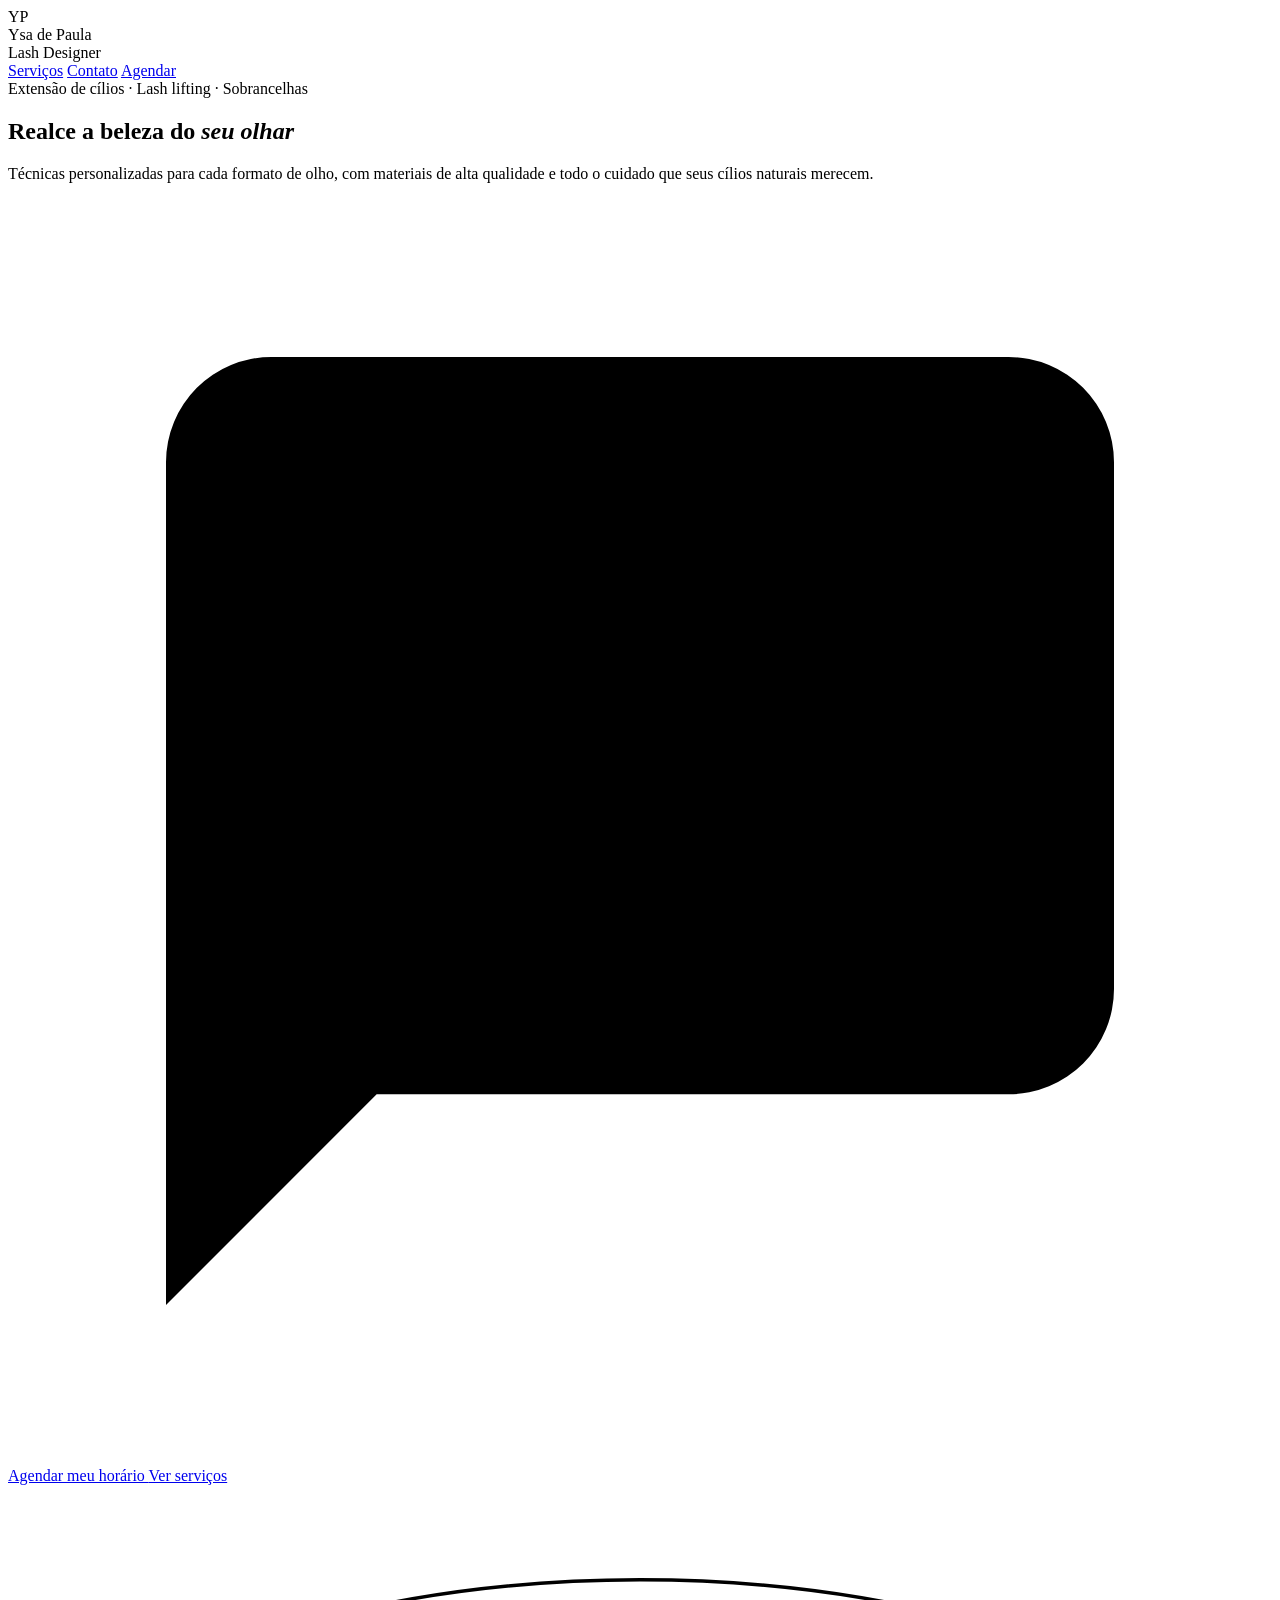
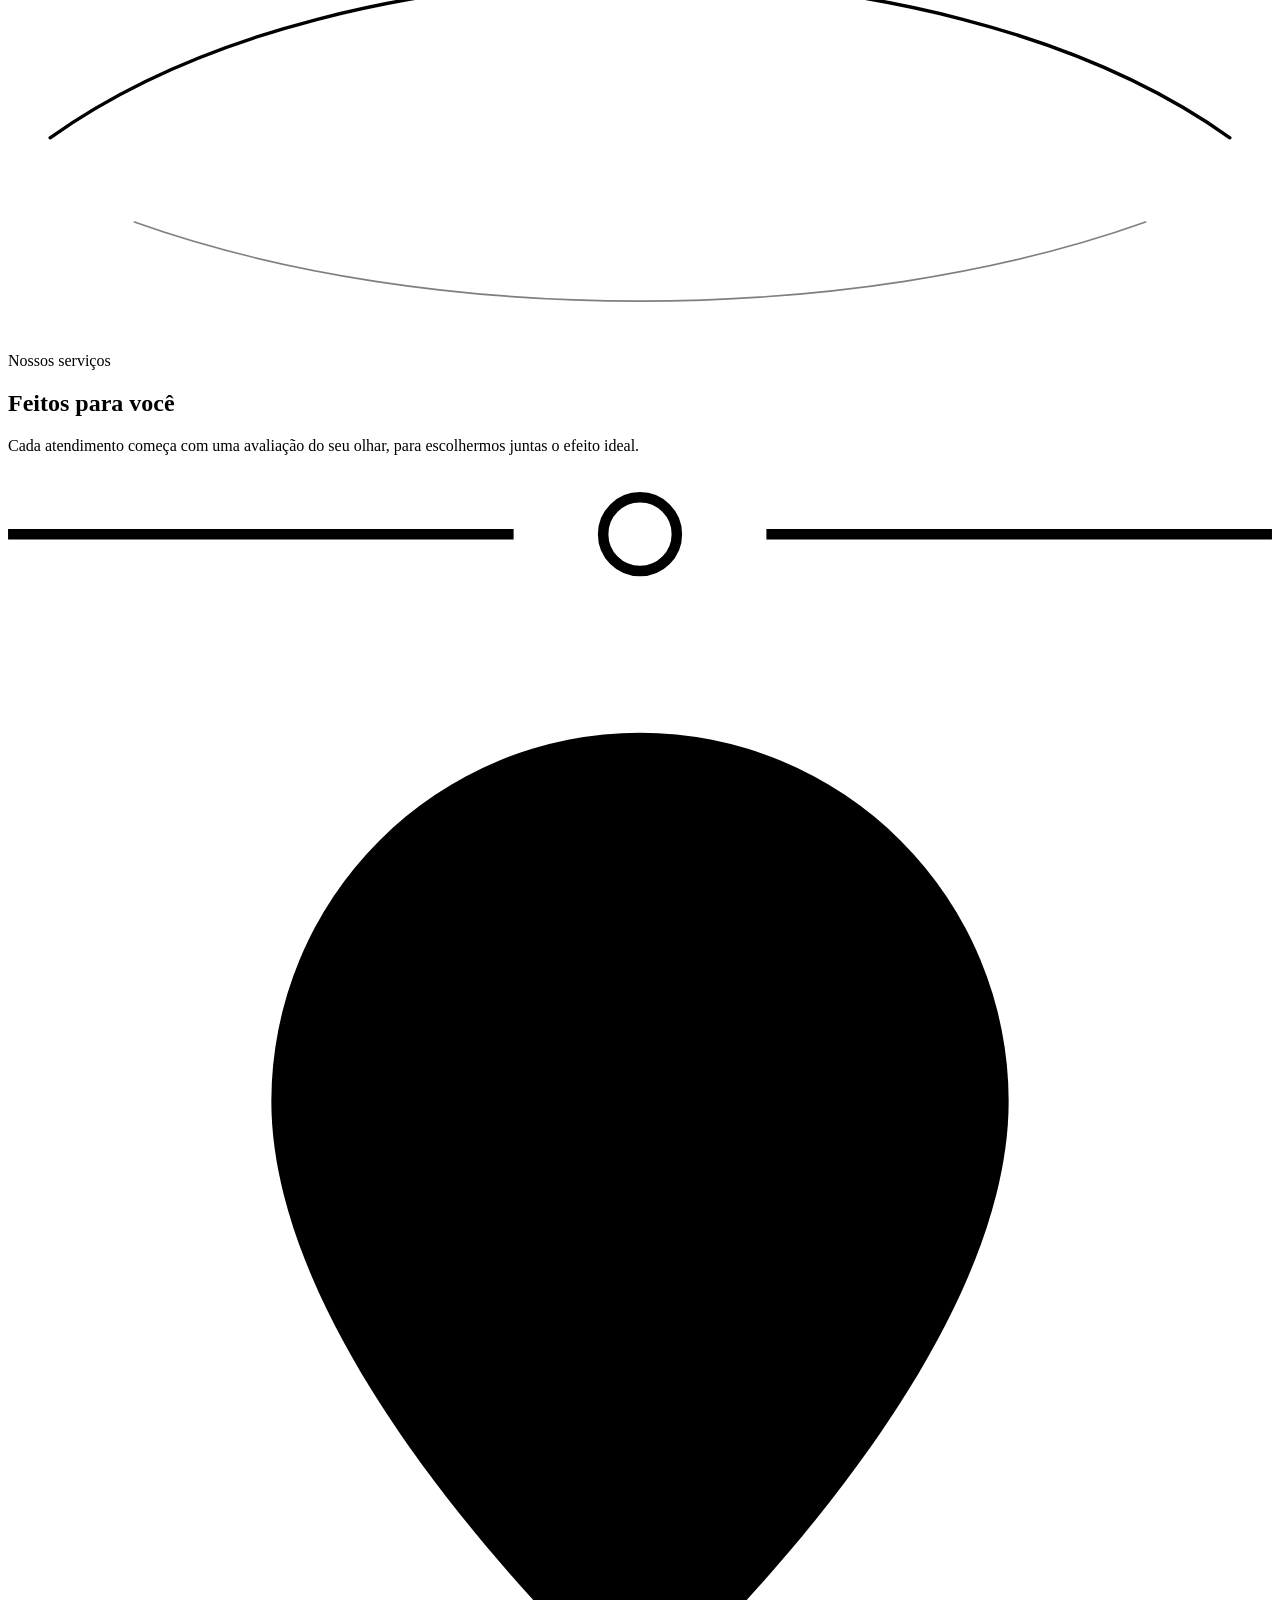
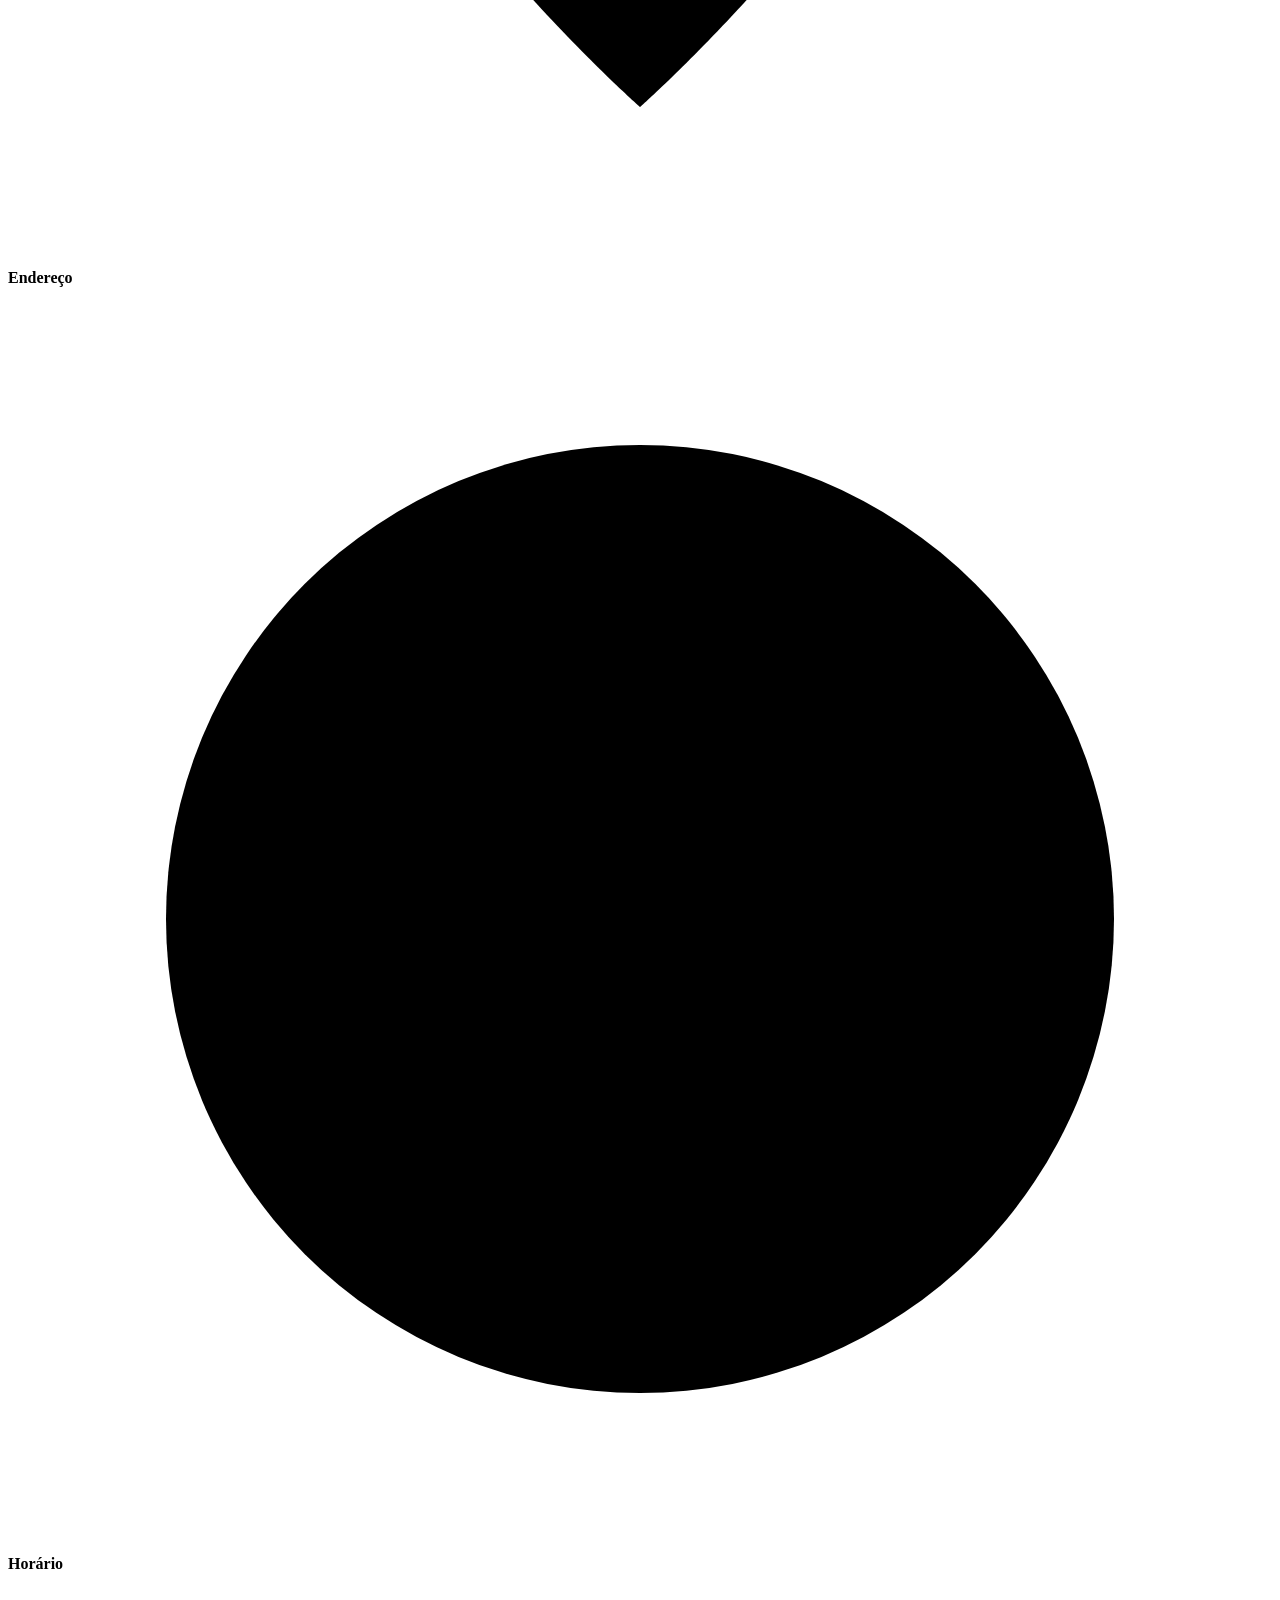
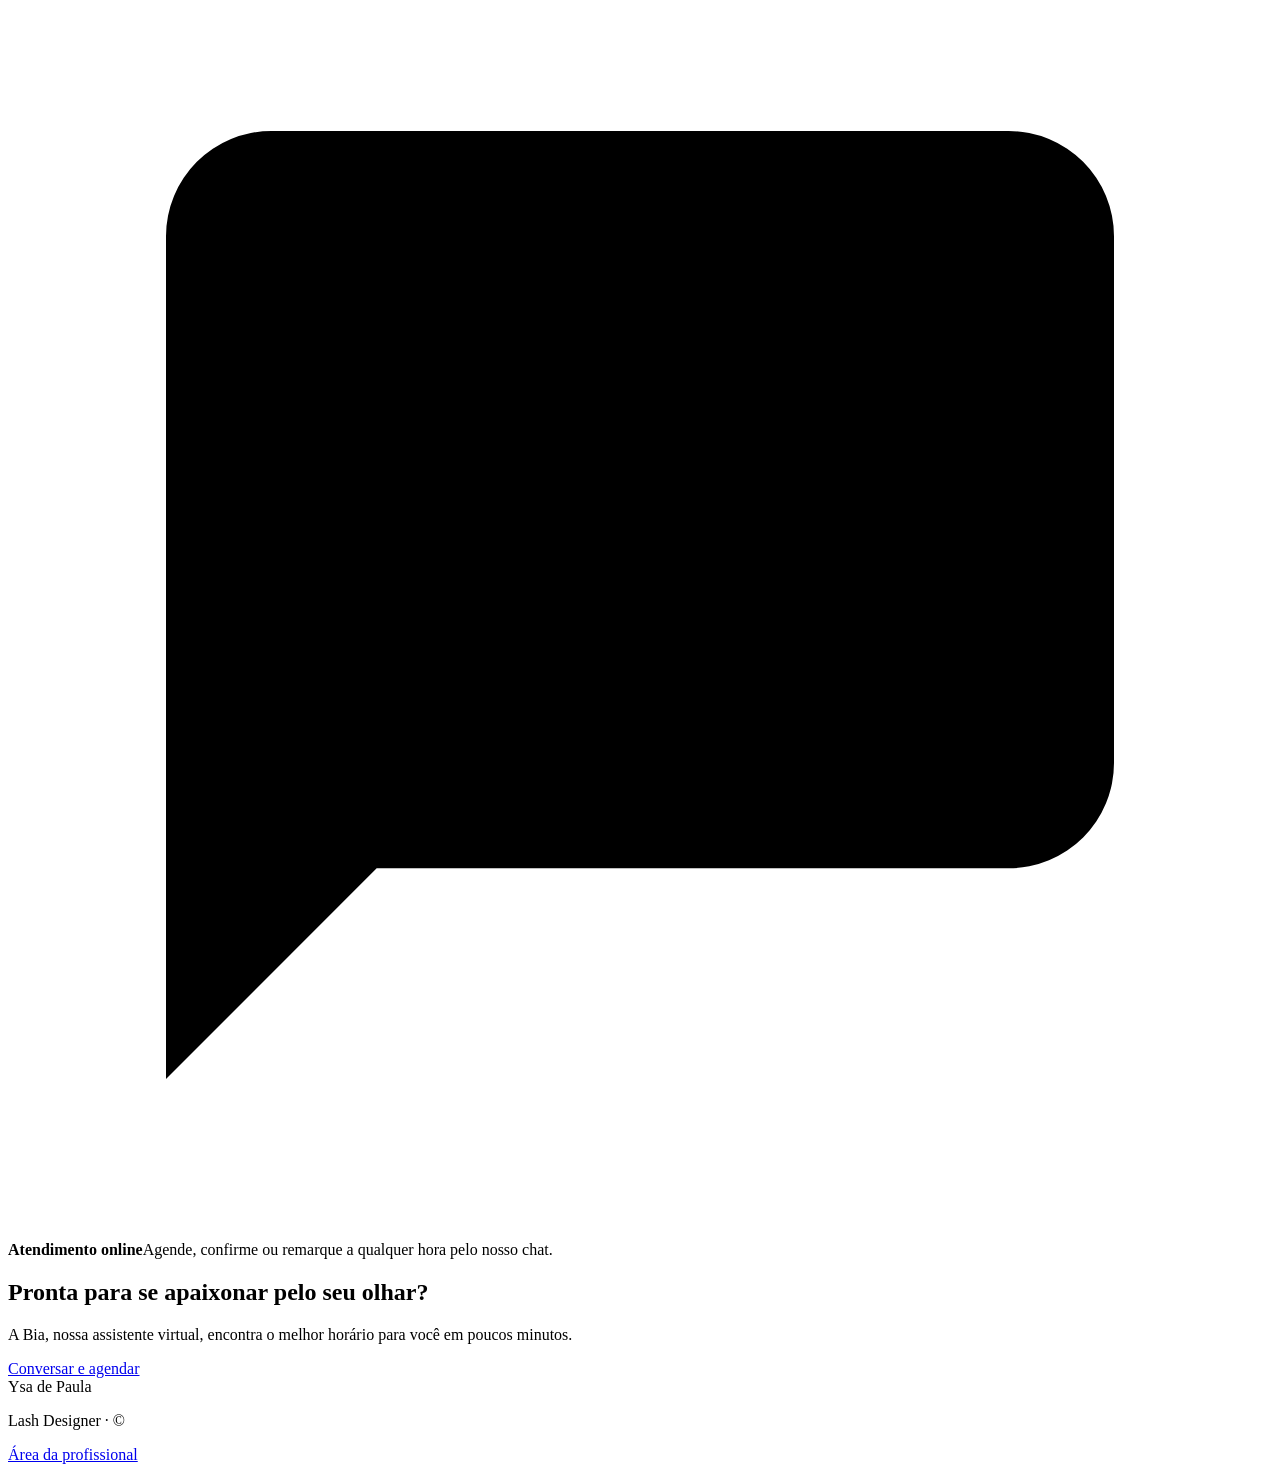
==== frontend/src/index.html @ 86872b08 "Centraliza os dados do studio na configuração - application.properties vira application.yml, lido em" ====
<!doctype html>
<html lang="pt-BR">
<head>
    <meta charset="utf-8">
    <meta name="viewport" content="width=device-width, initial-scale=1">
    <title>Ysa de Paula · Lash Designer</title>
    <meta name="description" content="Extensão de cílios, lash lifting e design de sobrancelhas. Agende seu horário online.">
    <link rel="icon" href="/favicon.svg" type="image/svg+xml">
    <link rel="preconnect" href="https://fonts.googleapis.com">
    <link rel="preconnect" href="https://fonts.gstatic.com" crossorigin>
    <link href="https://fonts.googleapis.com/css2?family=Cormorant+Garamond:ital,wght@0,500;0,600;1,500;1,600&family=Manrope:wght@400;500;600;700&display=swap" rel="stylesheet">
    <link rel="stylesheet" href="/css/estilo.css">
    <link rel="stylesheet" href="/css/site.css">
</head>
<body>
<header class="topo-site">
    <div class="marca">
        <span class="monograma" data-monograma>YP</span>
        <div><div class="marca-nome" data-studio>Ysa de Paula</div><div class="marca-sub" data-especialidade>Lash Designer</div></div>
    </div>
    <nav>
        <a href="#servicos">Serviços</a>
        <a href="#contato">Contato</a>
        <a class="botao pequeno" href="/chat.html">Agendar</a>
    </nav>
</header>

<section class="hero">
    <div class="conteudo">
        <div class="sobretitulo">Extensão de cílios · Lash lifting · Sobrancelhas</div>
        <h1>Realce a beleza do <em>seu olhar</em></h1>
        <p>Técnicas personalizadas para cada formato de olho, com materiais de alta qualidade e todo o cuidado que seus cílios naturais merecem.</p>
        <div class="botoes">
            <a class="botao" href="/chat.html">
                <svg class="icone" viewBox="0 0 24 24"><path d="M21 15a2 2 0 0 1-2 2H7l-4 4V5a2 2 0 0 1 2-2h14a2 2 0 0 1 2 2z"/></svg>
                Agendar meu horário
            </a>
            <a class="botao claro" href="#servicos">Ver serviços</a>
        </div>
    </div>
    <svg class="ornamento ornamento-grande" viewBox="0 0 600 220" fill="none" stroke="currentColor" stroke-linecap="round">
        <path d="M20 120 C 160 20, 440 20, 580 120" stroke-width="1.6"/>
        <path d="M60 160 C 200 210, 400 210, 540 160" stroke-width=".8" opacity=".5"/>
        <g stroke-width="1.3" id="cilios"></g>
    </svg>
</section>

<section class="secao" id="servicos">
    <div class="titulo-secao">
        <div class="sobretitulo">Nossos serviços</div>
        <h2>Feitos para você</h2>
        <p>Cada atendimento começa com uma avaliação do seu olhar, para escolhermos juntas o efeito ideal.</p>
        <svg class="ornamento" viewBox="0 0 120 12" fill="none" stroke="currentColor"><path d="M0 6h48M72 6h48" stroke-width="1"/><circle cx="60" cy="6" r="3.5" stroke-width="1"/></svg>
    </div>
    <div class="servicos" id="lista-servicos"></div>
</section>

<div class="faixa-info" id="contato">
    <div class="secao">
        <div class="info-item">
            <svg class="icone" viewBox="0 0 24 24"><path d="M12 21s-7-6.2-7-11.5A7 7 0 0 1 19 9.5C19 14.8 12 21 12 21z"/><circle cx="12" cy="9.5" r="2.5"/></svg>
            <div><strong>Endereço</strong><span id="endereco"></span></div>
        </div>
        <div class="info-item">
            <svg class="icone" viewBox="0 0 24 24"><circle cx="12" cy="12" r="9"/><path d="M12 7v5l3 2"/></svg>
            <div><strong>Horário</strong><span id="funcionamento"></span></div>
        </div>
        <div class="info-item">
            <svg class="icone" viewBox="0 0 24 24"><path d="M21 15a2 2 0 0 1-2 2H7l-4 4V5a2 2 0 0 1 2-2h14a2 2 0 0 1 2 2z"/></svg>
            <div><strong>Atendimento online</strong><span>Agende, confirme ou remarque a qualquer hora pelo nosso chat.</span></div>
        </div>
        <!-- WhatsApp e Instagram só aparecem quando estão preenchidos no application.properties -->
        <div class="info-item" id="contato-whatsapp" hidden>
            <svg class="icone" viewBox="0 0 24 24"><path d="M5 19l1.2-3.6A8 8 0 1 1 9 18.6L5 19z"/></svg>
            <div><strong>WhatsApp</strong><span><a id="link-whatsapp" target="_blank" rel="noopener"></a></span></div>
        </div>
        <div class="info-item" id="contato-instagram" hidden>
            <svg class="icone" viewBox="0 0 24 24"><rect x="4" y="4" width="16" height="16" rx="5"/><circle cx="12" cy="12" r="3.5"/><circle cx="17" cy="7" r=".8"/></svg>
            <div><strong>Instagram</strong><span><a id="link-instagram" target="_blank" rel="noopener"></a></span></div>
        </div>
    </div>
</div>

<section class="secao chamada">
    <h2>Pronta para se apaixonar pelo seu olhar?</h2>
    <p>A Bia, nossa assistente virtual, encontra o melhor horário para você em poucos minutos.</p>
    <a class="botao" href="/chat.html">Conversar e agendar</a>
</section>

<footer class="rodape-site">
    <div class="marca-nome" data-studio>Ysa de Paula</div>
    <p><span data-especialidade>Lash Designer</span> · © <span id="ano"></span></p>
    <a href="/admin/">Área da profissional</a>
</footer>

<script src="/js/marca.js"></script>
<script src="/js/site.js"></script>
</body>
</html>
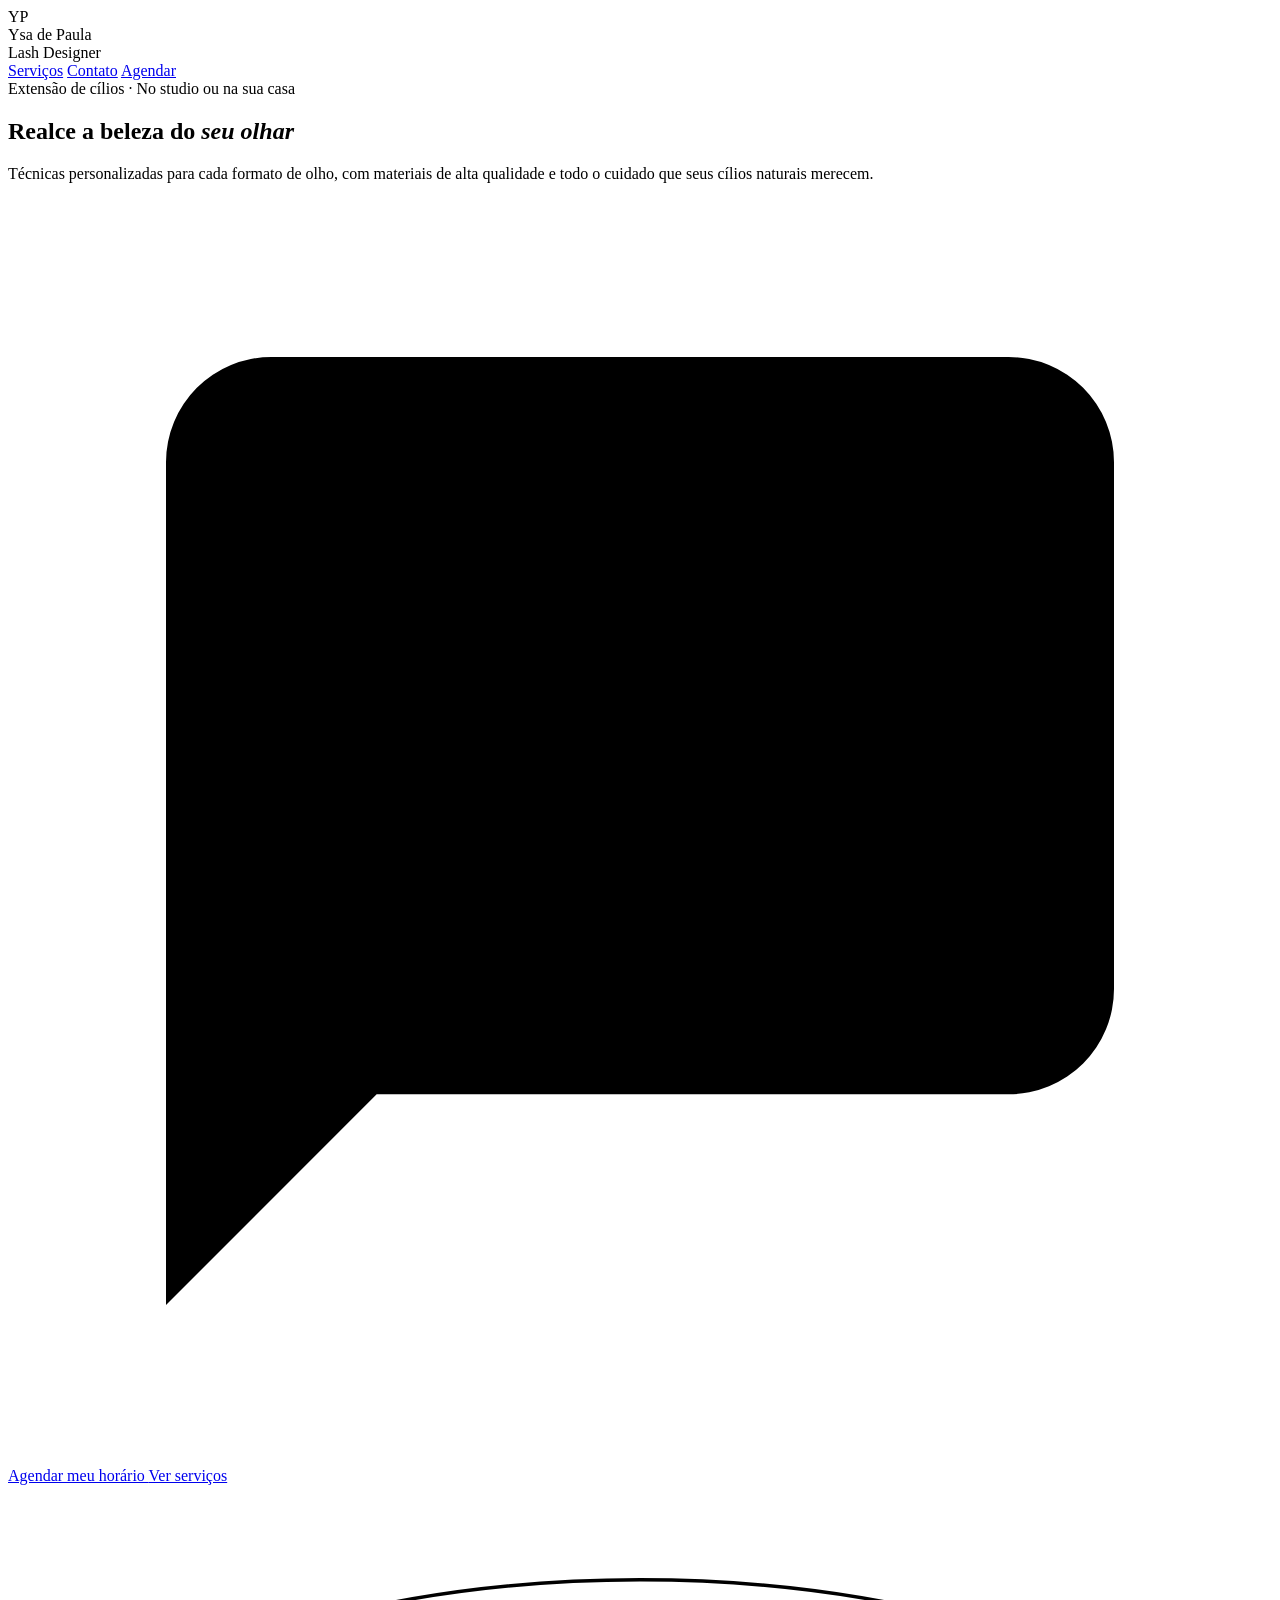
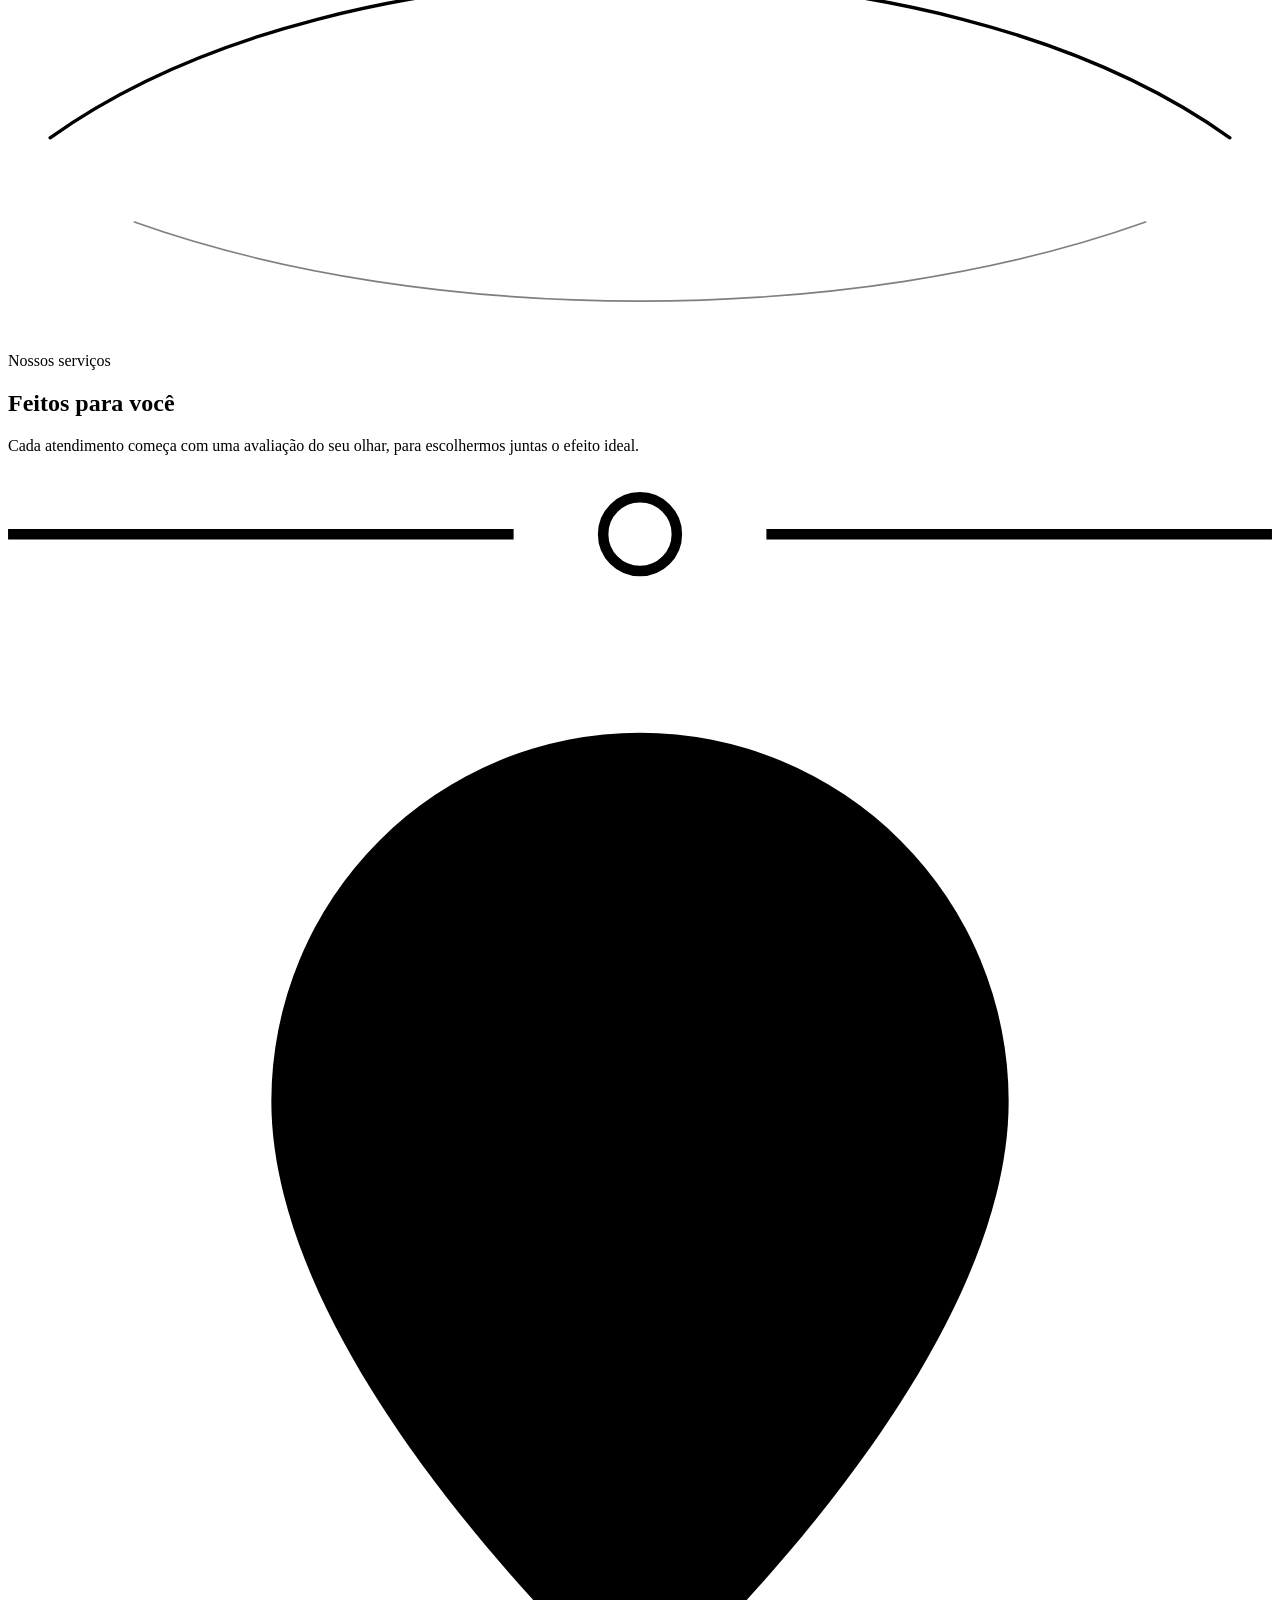
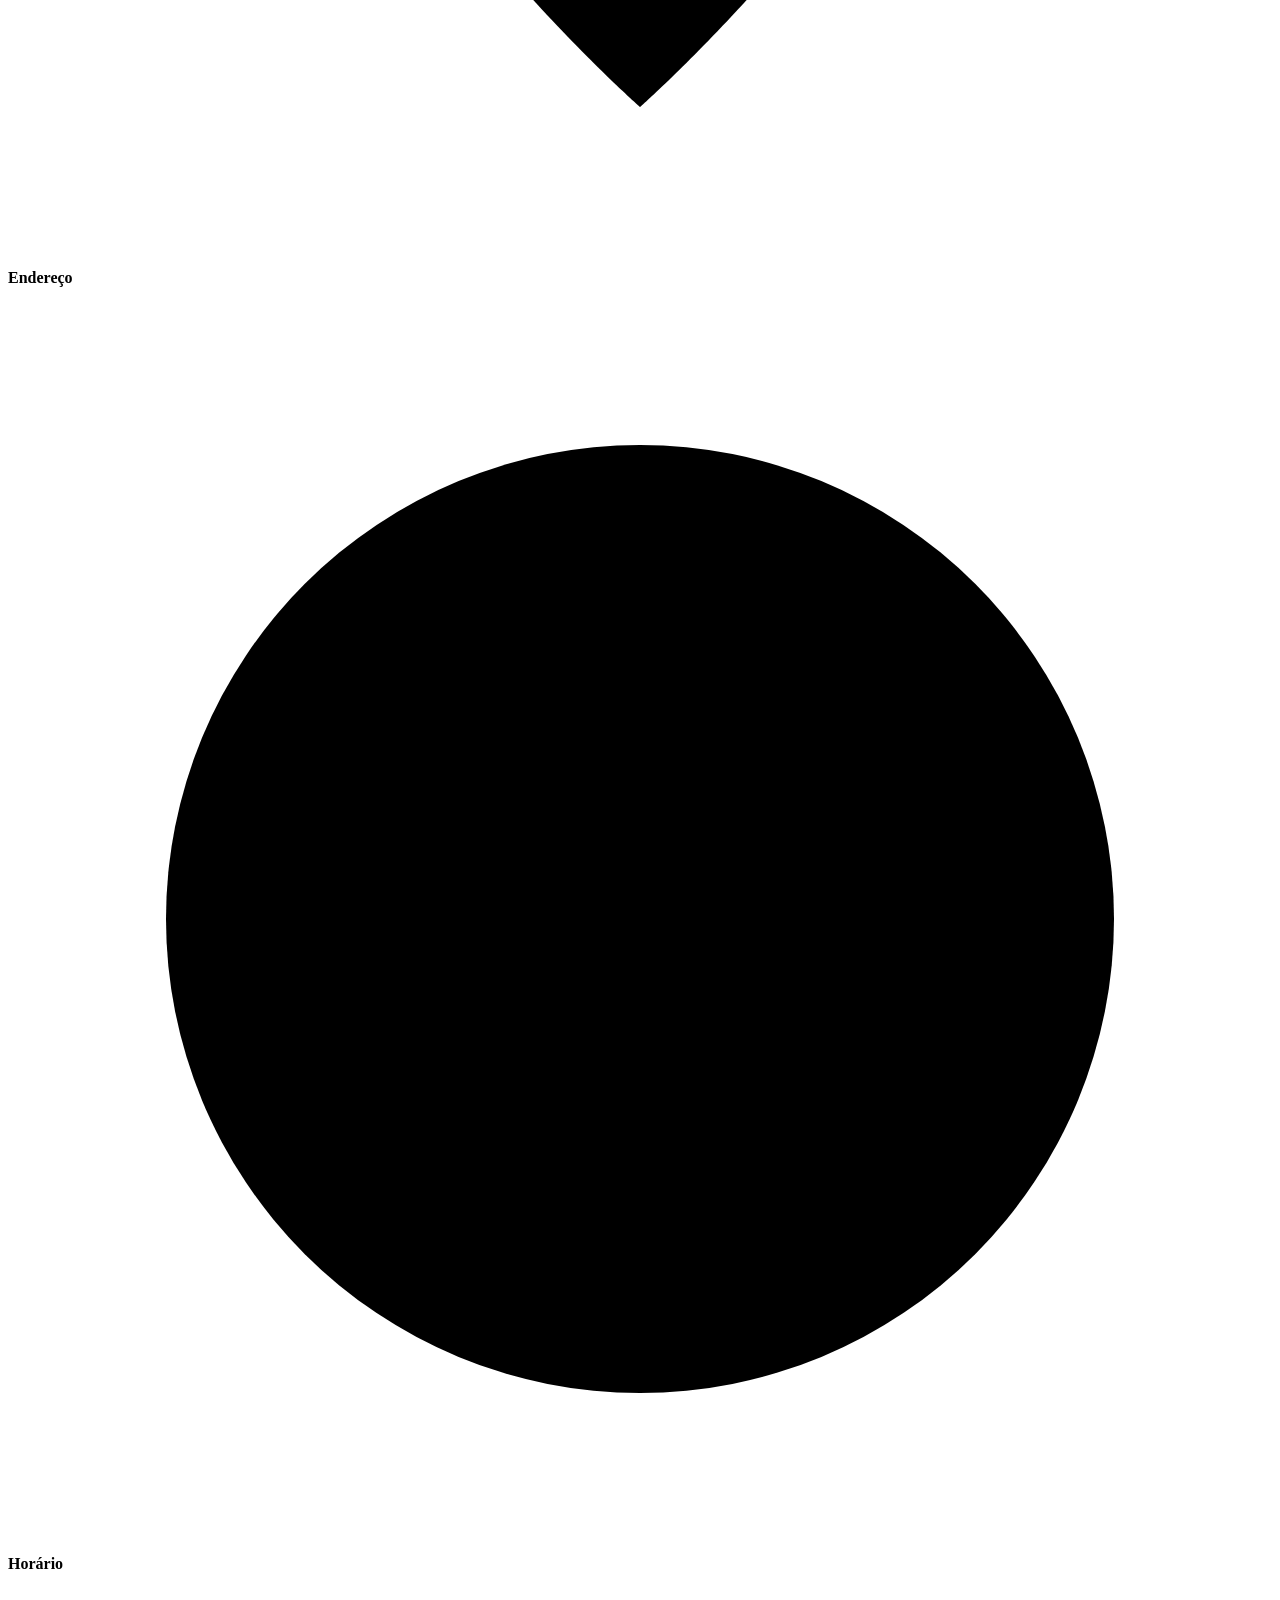
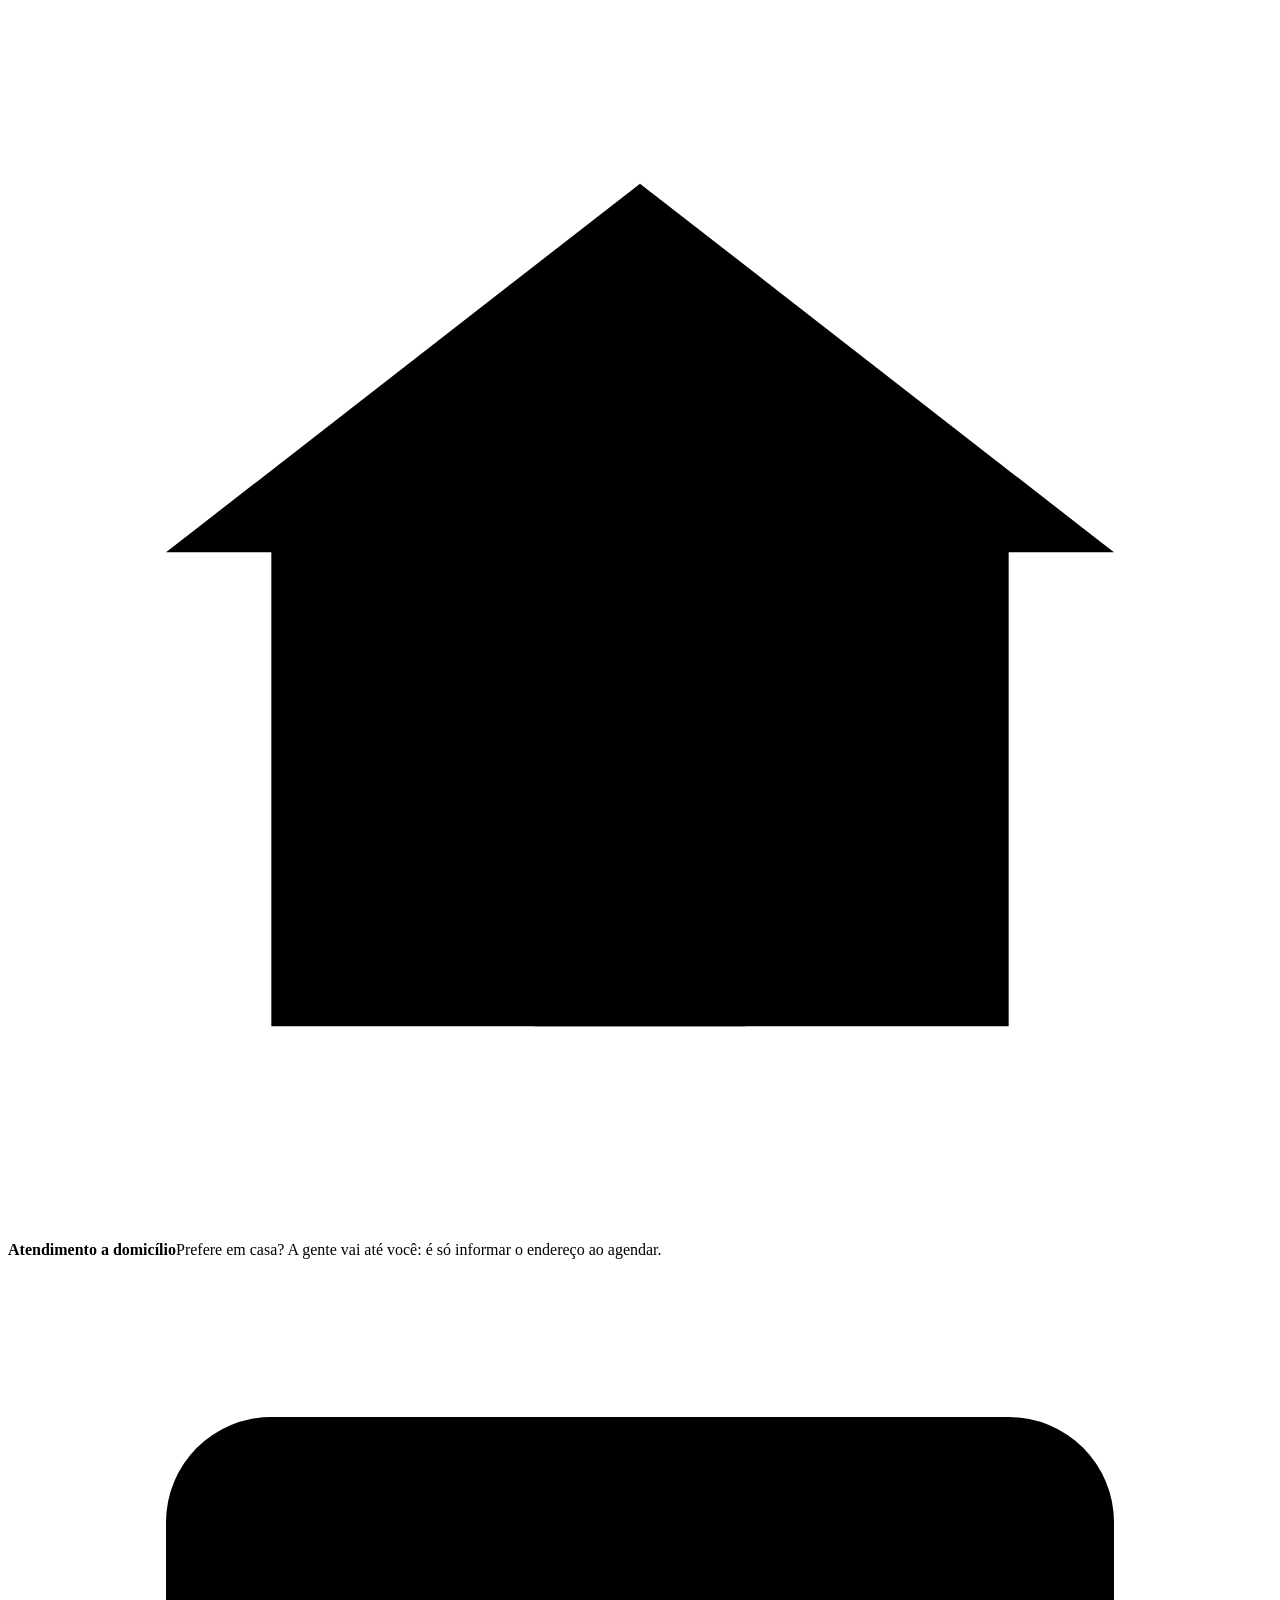
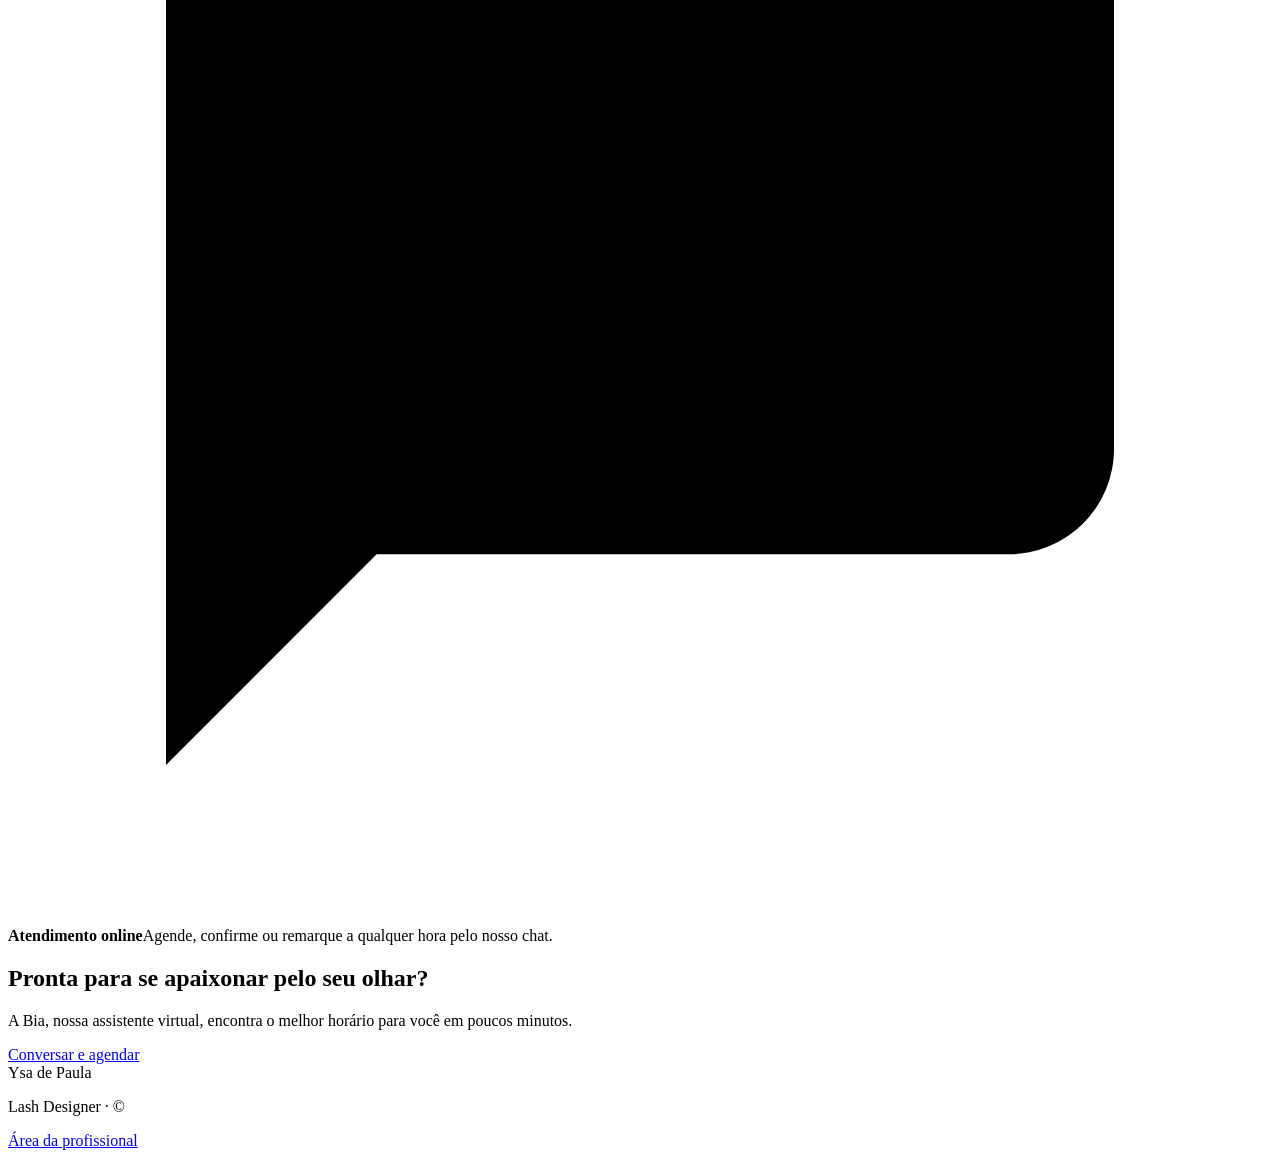
==== commit 09db1e21: "Novas técnicas, horários por dia e atendimento a domicílio - Catálogo trocado pelas 11 técnicas da t" ====
--- a/frontend/src/index.html
+++ b/frontend/src/index.html
@@ -4,7 +4,7 @@
     <meta charset="utf-8">
     <meta name="viewport" content="width=device-width, initial-scale=1">
     <title>Ysa de Paula · Lash Designer</title>
-    <meta name="description" content="Extensão de cílios, lash lifting e design de sobrancelhas. Agende seu horário online.">
+    <meta name="description" content="Extensão de cílios no studio ou na sua casa. Agende seu horário online.">
     <link rel="icon" href="/favicon.svg" type="image/svg+xml">
     <link rel="preconnect" href="https://fonts.googleapis.com">
     <link rel="preconnect" href="https://fonts.gstatic.com" crossorigin>
@@ -27,7 +27,7 @@
 
 <section class="hero">
     <div class="conteudo">
-        <div class="sobretitulo">Extensão de cílios · Lash lifting · Sobrancelhas</div>
+        <div class="sobretitulo">Extensão de cílios · No studio ou na sua casa</div>
         <h1>Realce a beleza do <em>seu olhar</em></h1>
         <p>Técnicas personalizadas para cada formato de olho, com materiais de alta qualidade e todo o cuidado que seus cílios naturais merecem.</p>
         <div class="botoes">
@@ -66,10 +66,14 @@
             <div><strong>Horário</strong><span id="funcionamento"></span></div>
         </div>
         <div class="info-item">
+            <svg class="icone" viewBox="0 0 24 24"><path d="M3 11l9-7 9 7"/><path d="M5 10v10h14V10"/><path d="M10 20v-6h4v6"/></svg>
+            <div><strong>Atendimento a domicílio</strong><span>Prefere em casa? A gente vai até você: é só informar o endereço ao agendar.</span></div>
+        </div>
+        <div class="info-item">
             <svg class="icone" viewBox="0 0 24 24"><path d="M21 15a2 2 0 0 1-2 2H7l-4 4V5a2 2 0 0 1 2-2h14a2 2 0 0 1 2 2z"/></svg>
             <div><strong>Atendimento online</strong><span>Agende, confirme ou remarque a qualquer hora pelo nosso chat.</span></div>
         </div>
-        <!-- WhatsApp e Instagram só aparecem quando estão preenchidos no application.properties -->
+        <!-- WhatsApp e Instagram só aparecem quando estão preenchidos no application.yml -->
         <div class="info-item" id="contato-whatsapp" hidden>
             <svg class="icone" viewBox="0 0 24 24"><path d="M5 19l1.2-3.6A8 8 0 1 1 9 18.6L5 19z"/></svg>
             <div><strong>WhatsApp</strong><span><a id="link-whatsapp" target="_blank" rel="noopener"></a></span></div>
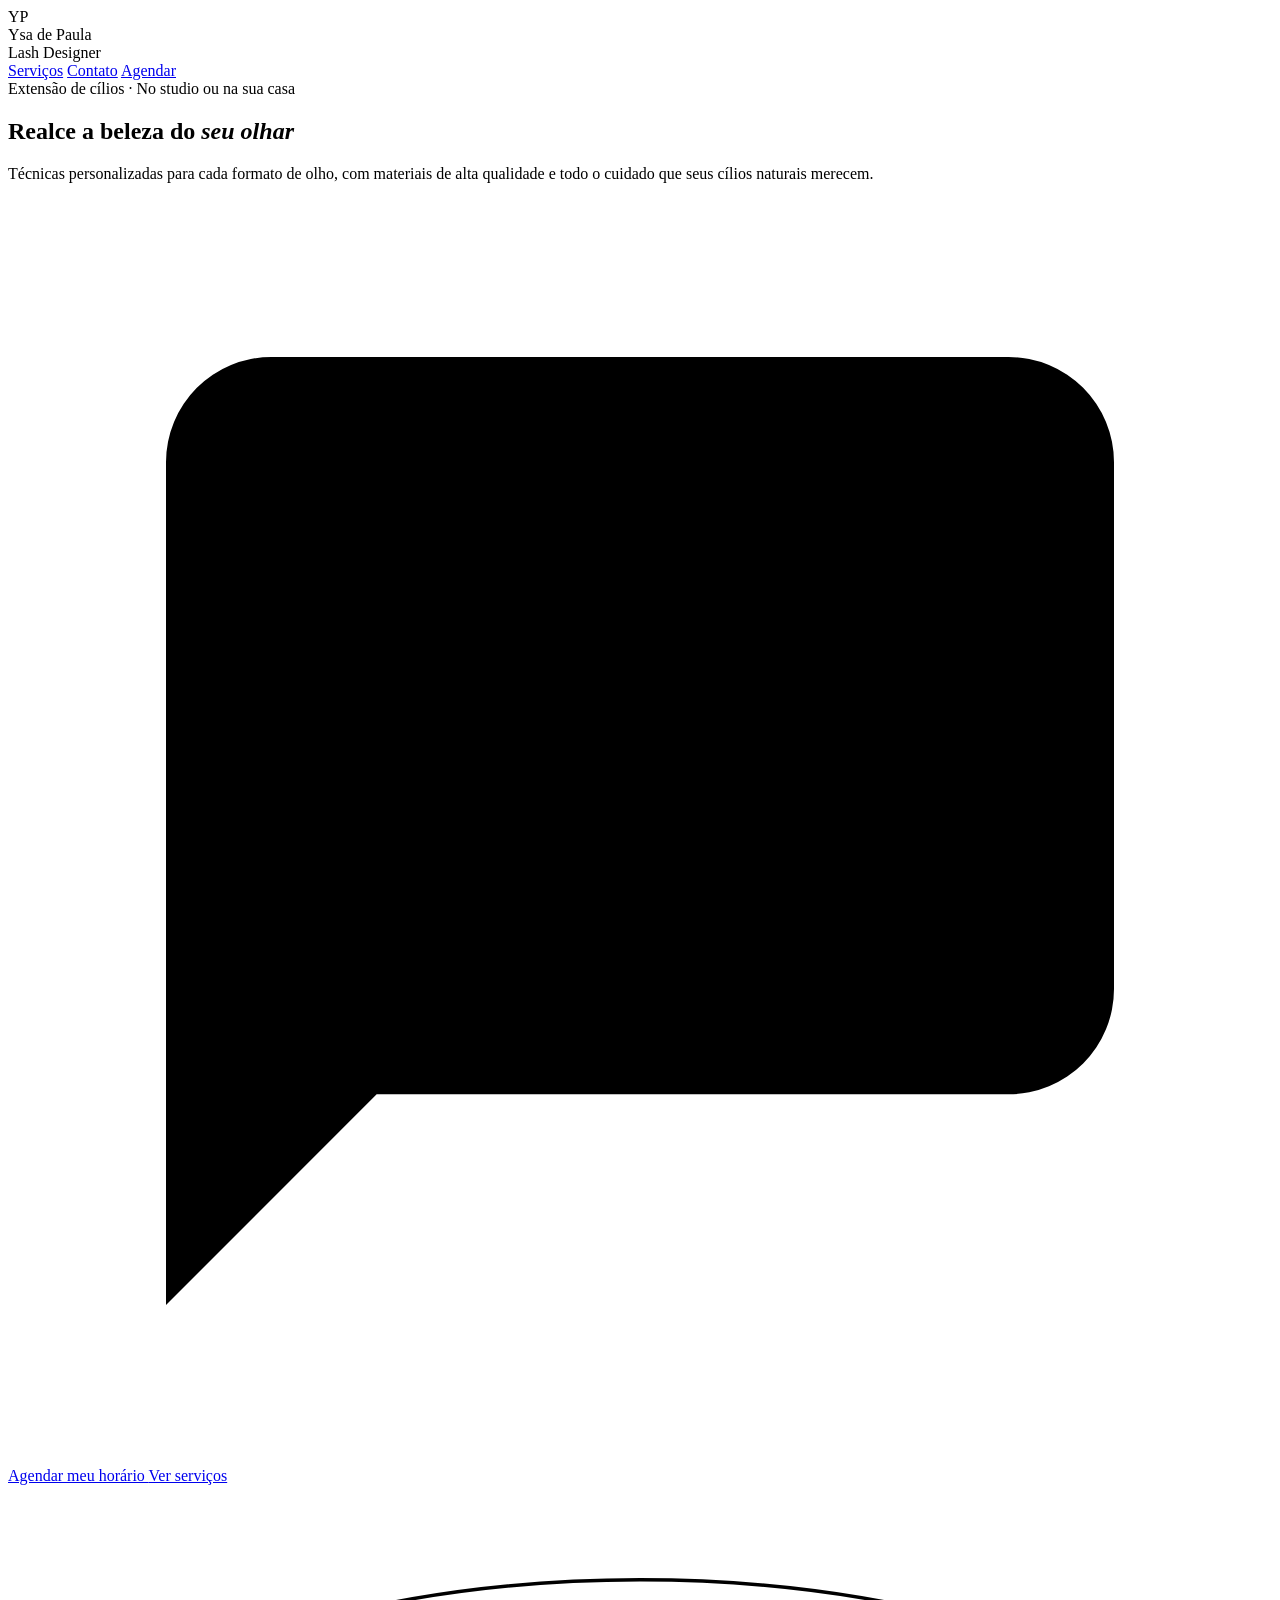
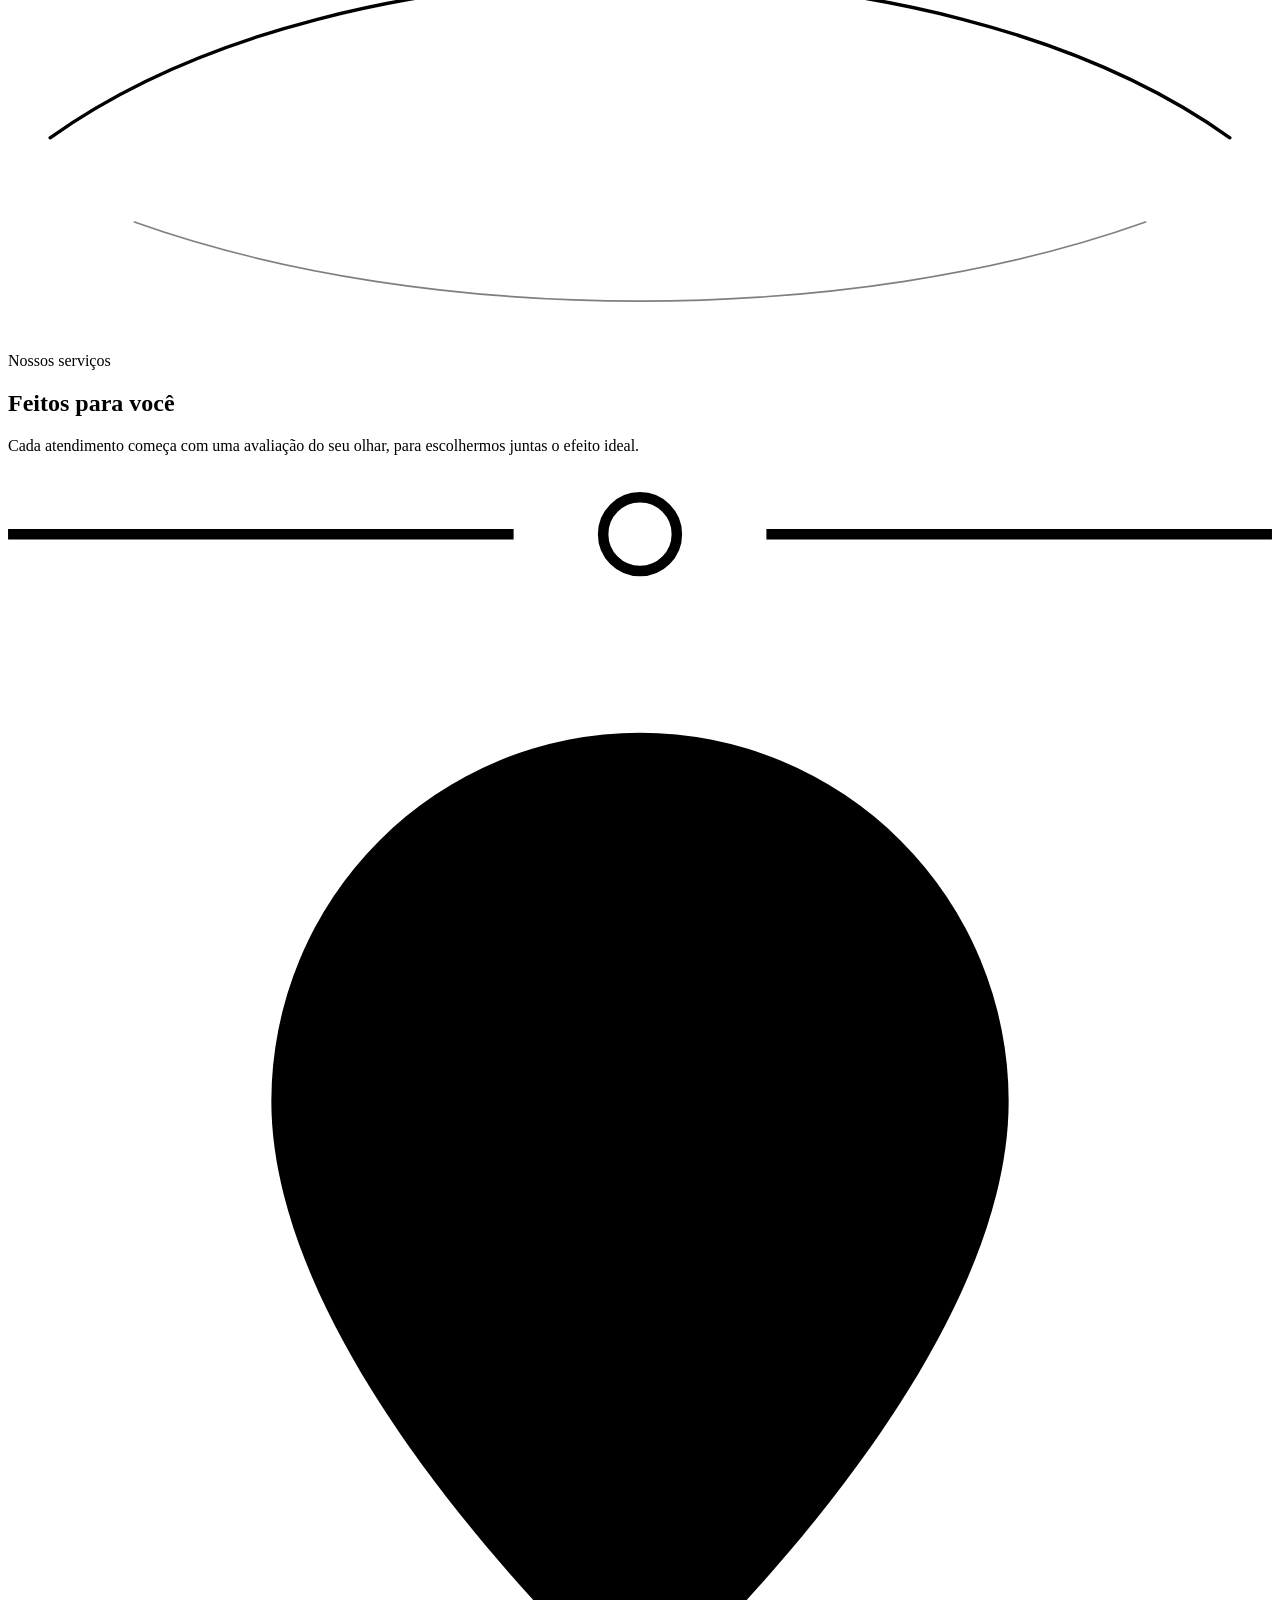
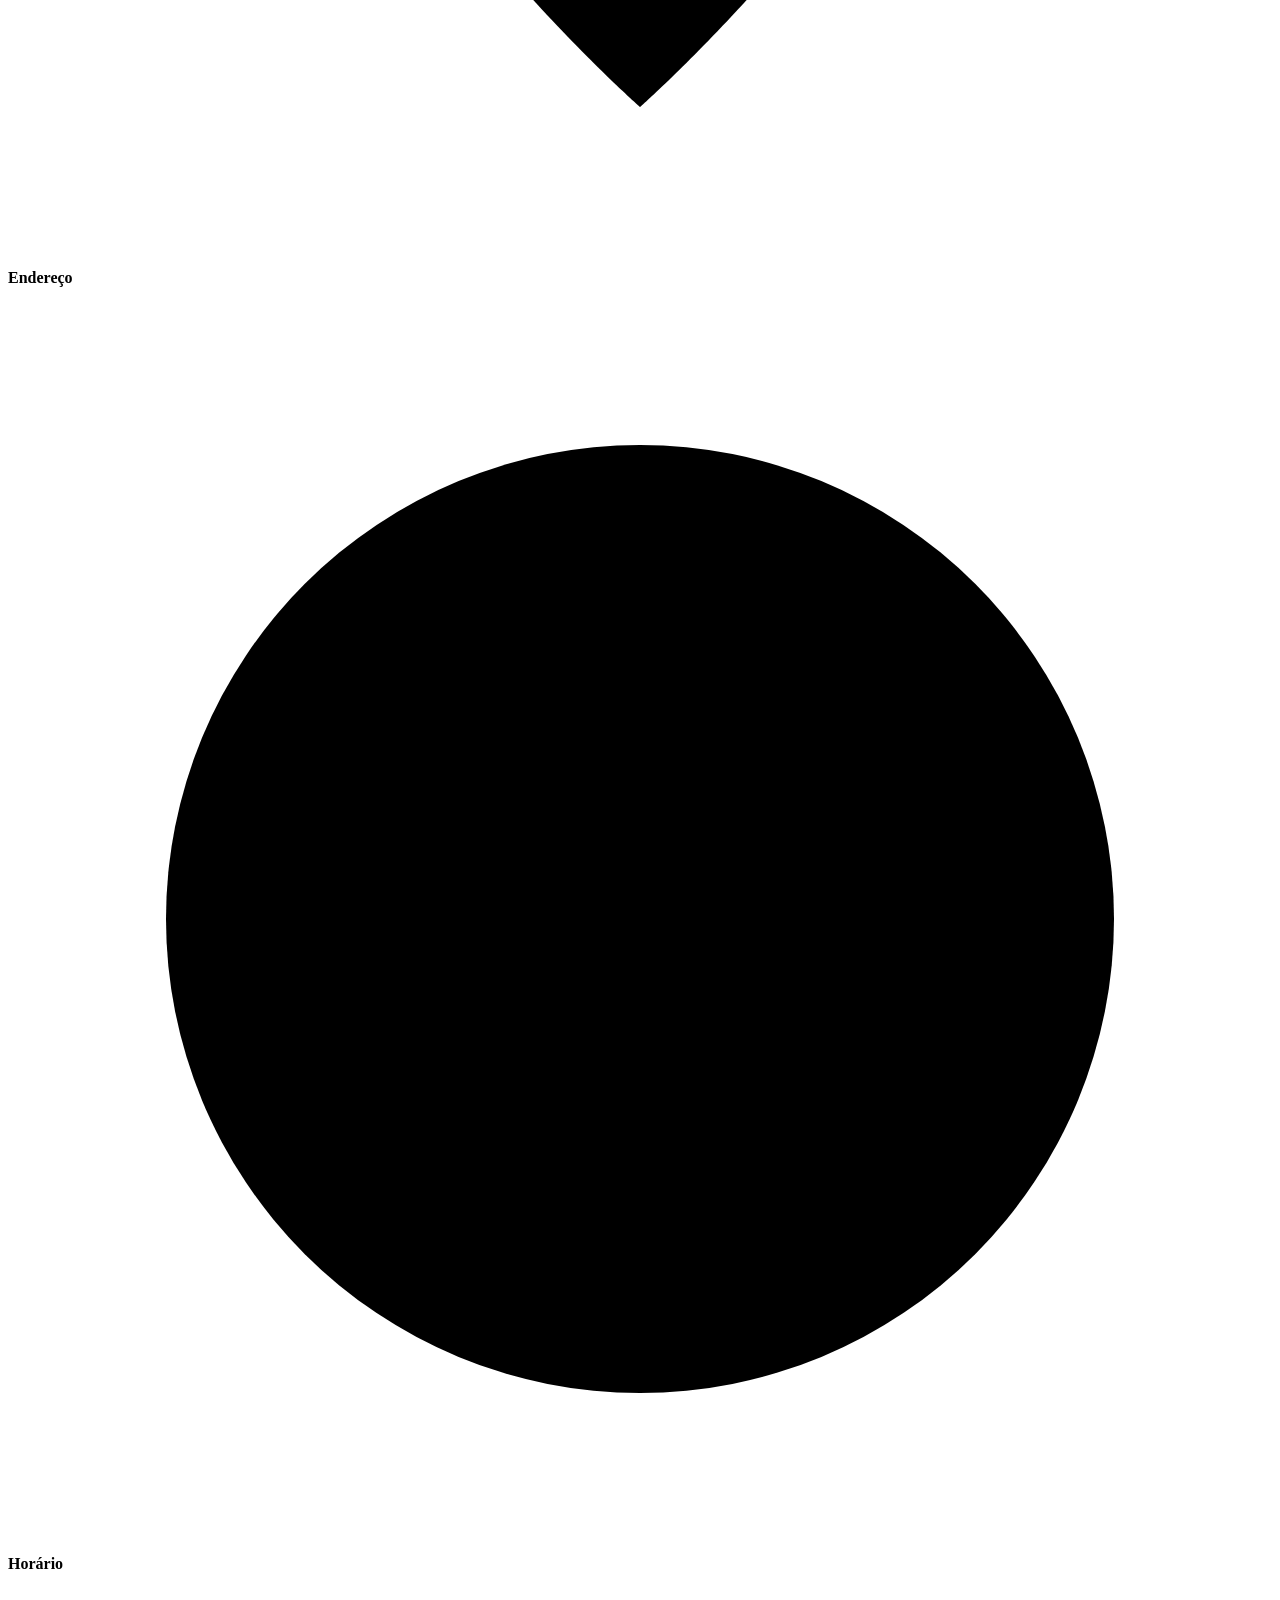
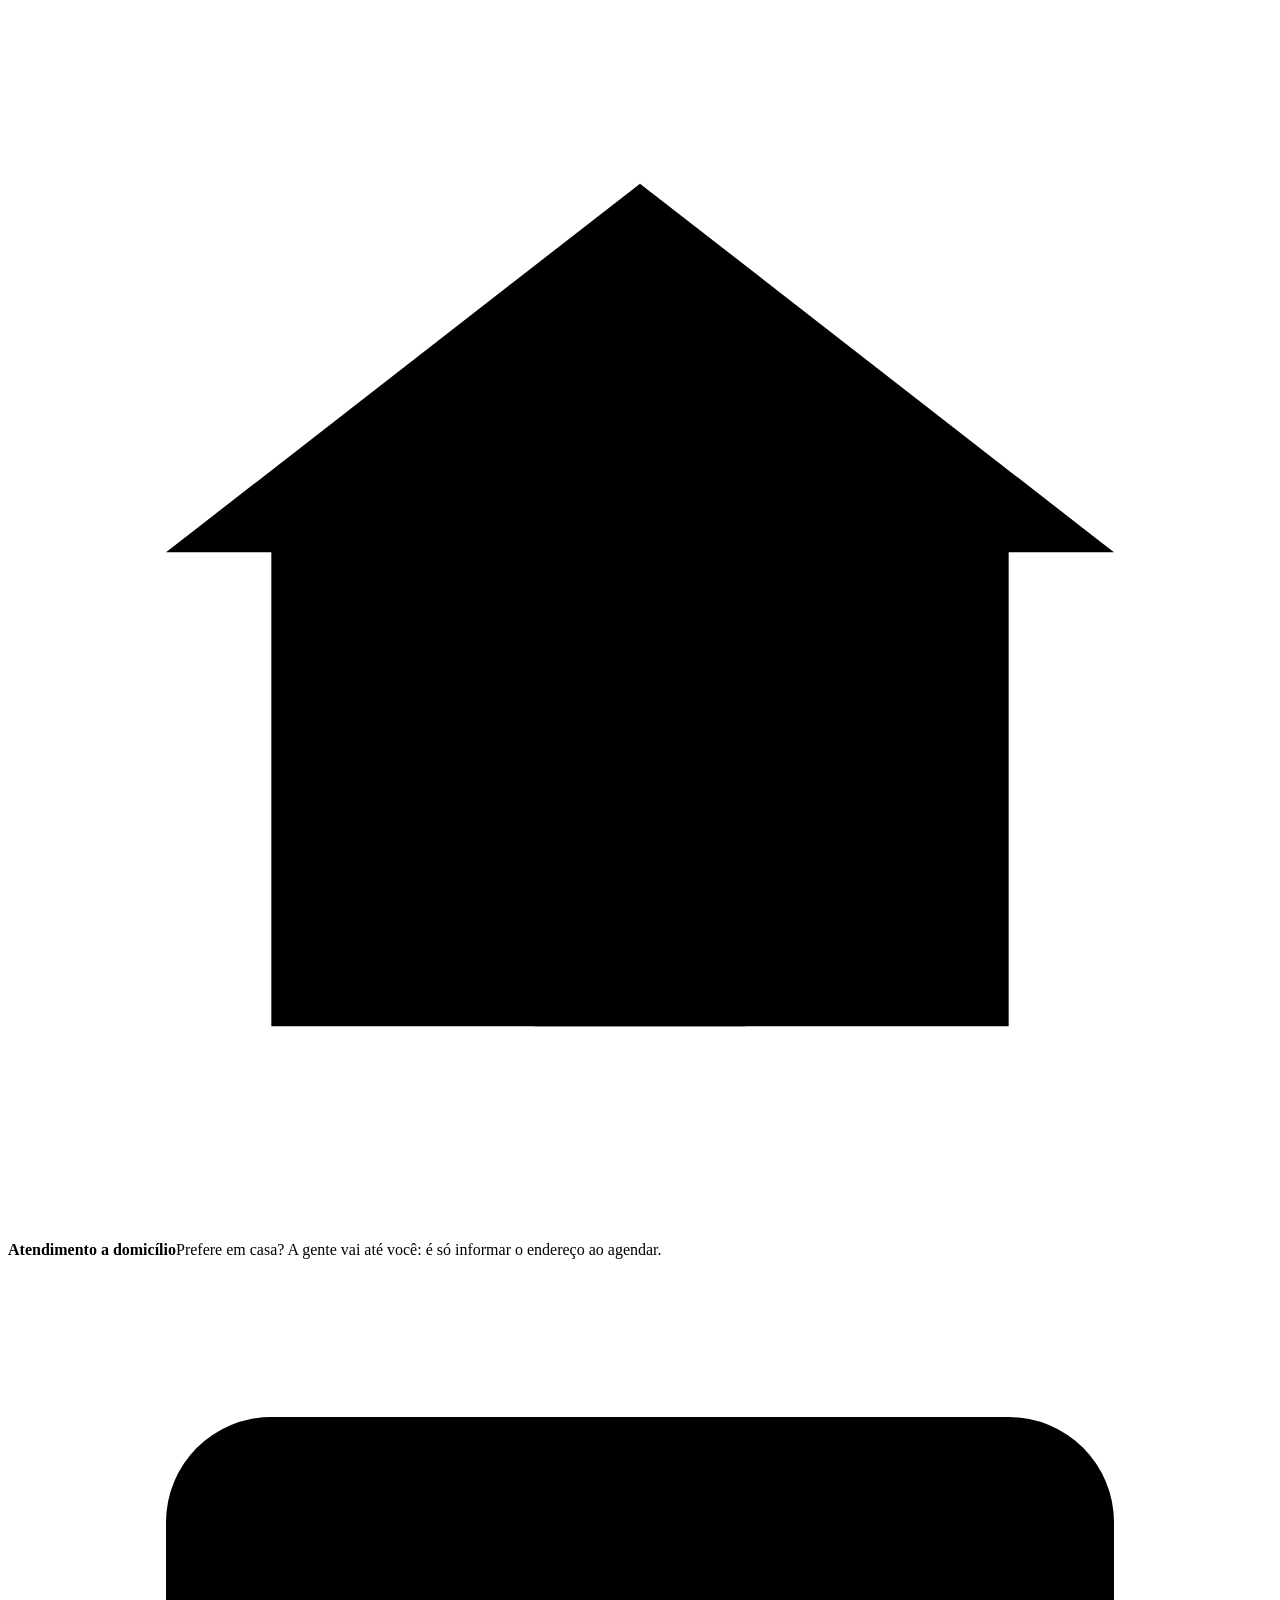
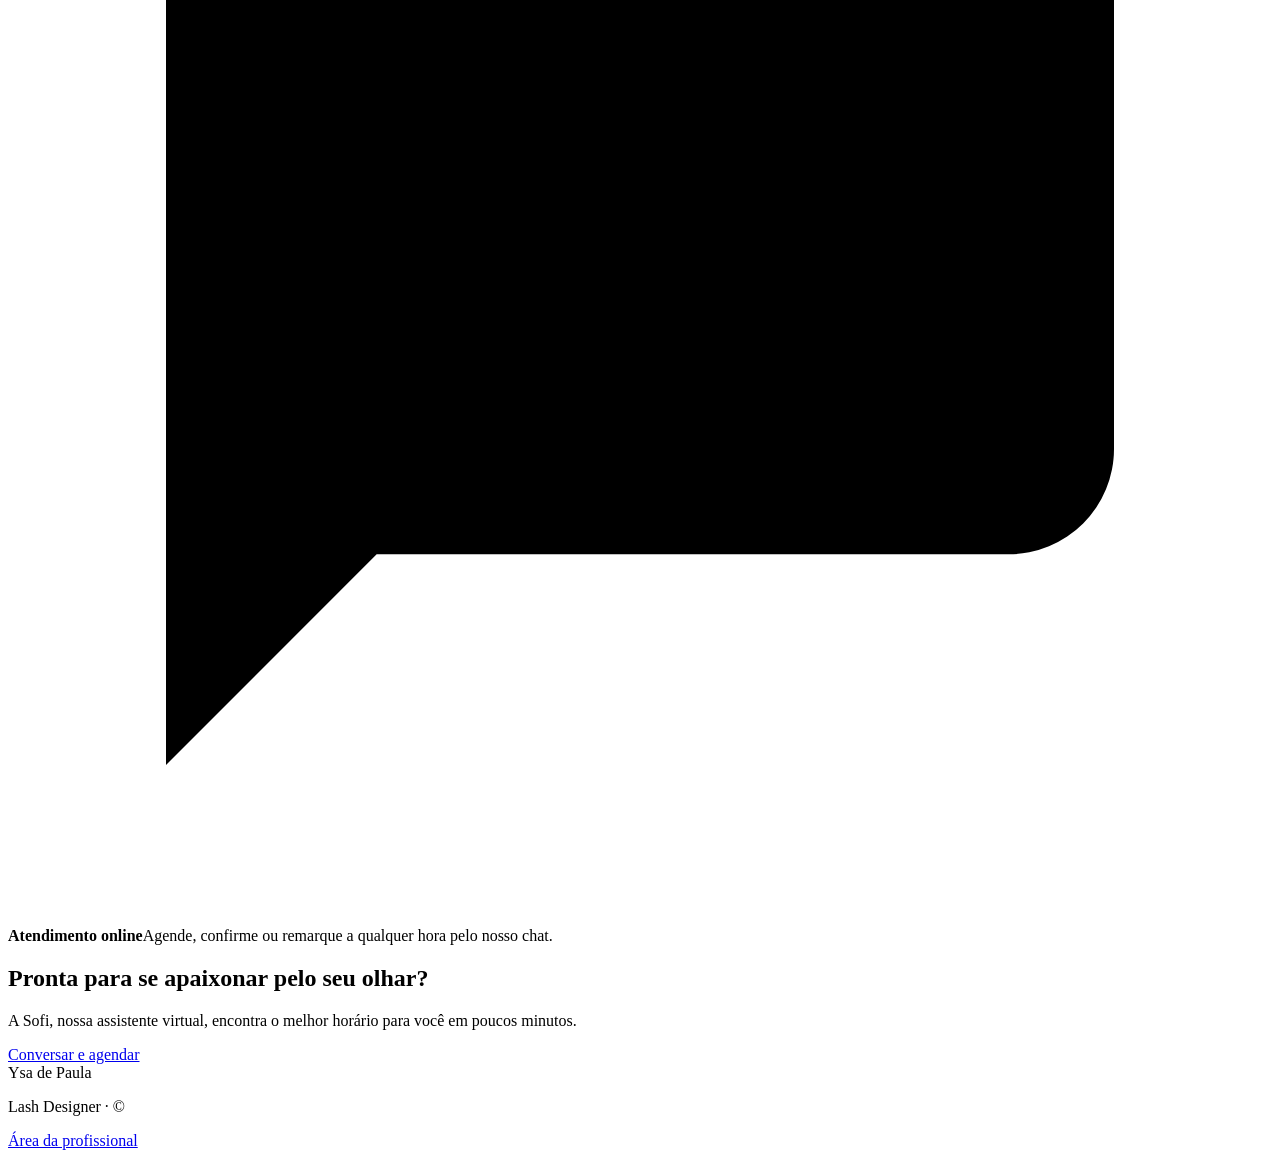
==== commit 3e1ab41f: "Chat com botões, taxa de deslocamento, sinal e assistente Sofi - A atendente devolve as escolhas num" ====
--- a/frontend/src/index.html
+++ b/frontend/src/index.html
@@ -67,7 +67,7 @@
         </div>
         <div class="info-item">
             <svg class="icone" viewBox="0 0 24 24"><path d="M3 11l9-7 9 7"/><path d="M5 10v10h14V10"/><path d="M10 20v-6h4v6"/></svg>
-            <div><strong>Atendimento a domicílio</strong><span>Prefere em casa? A gente vai até você: é só informar o endereço ao agendar.</span></div>
+            <div><strong>Atendimento a domicílio</strong><span>Prefere em casa? A gente vai até você: é só informar o endereço ao agendar. <span id="deslocamento"></span></span></div>
         </div>
         <div class="info-item">
             <svg class="icone" viewBox="0 0 24 24"><path d="M21 15a2 2 0 0 1-2 2H7l-4 4V5a2 2 0 0 1 2-2h14a2 2 0 0 1 2 2z"/></svg>
@@ -87,7 +87,7 @@
 
 <section class="secao chamada">
     <h2>Pronta para se apaixonar pelo seu olhar?</h2>
-    <p>A Bia, nossa assistente virtual, encontra o melhor horário para você em poucos minutos.</p>
+    <p>A Sofi, nossa assistente virtual, encontra o melhor horário para você em poucos minutos.</p>
     <a class="botao" href="/chat.html">Conversar e agendar</a>
 </section>
 
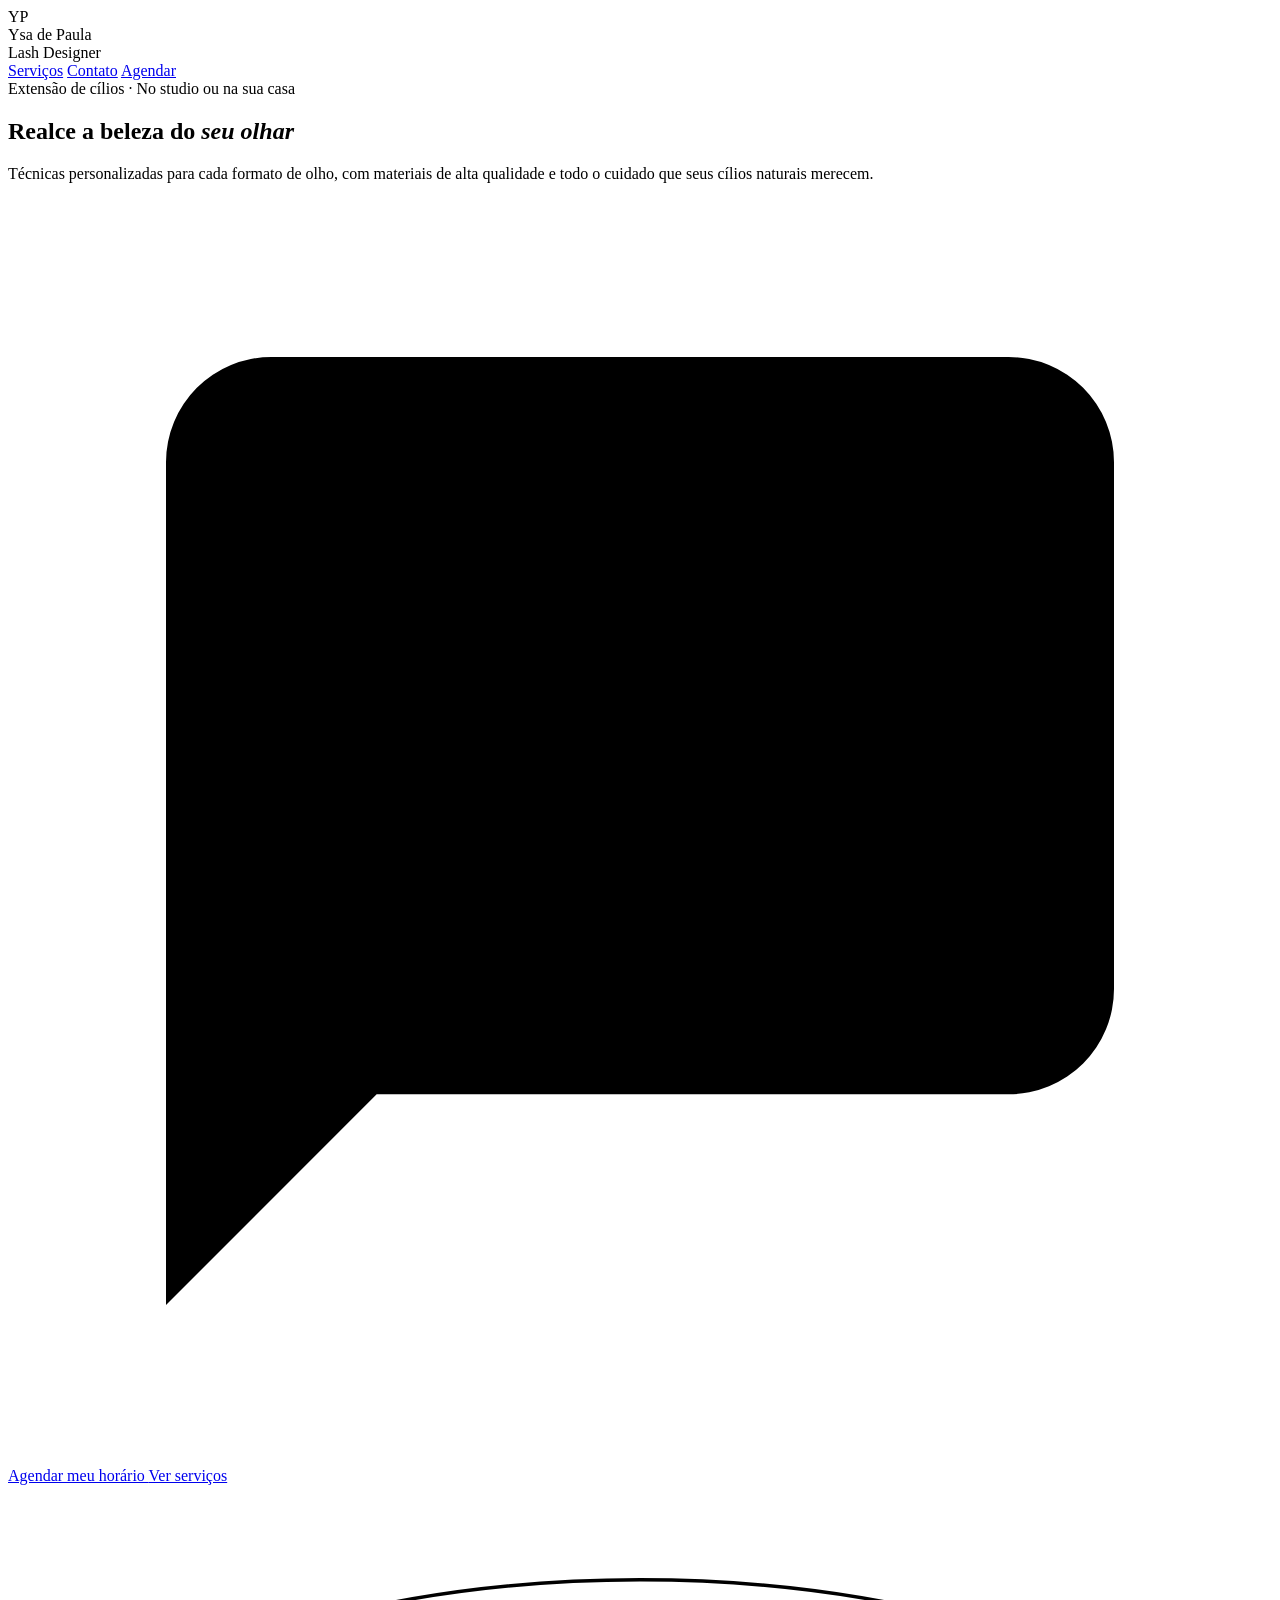
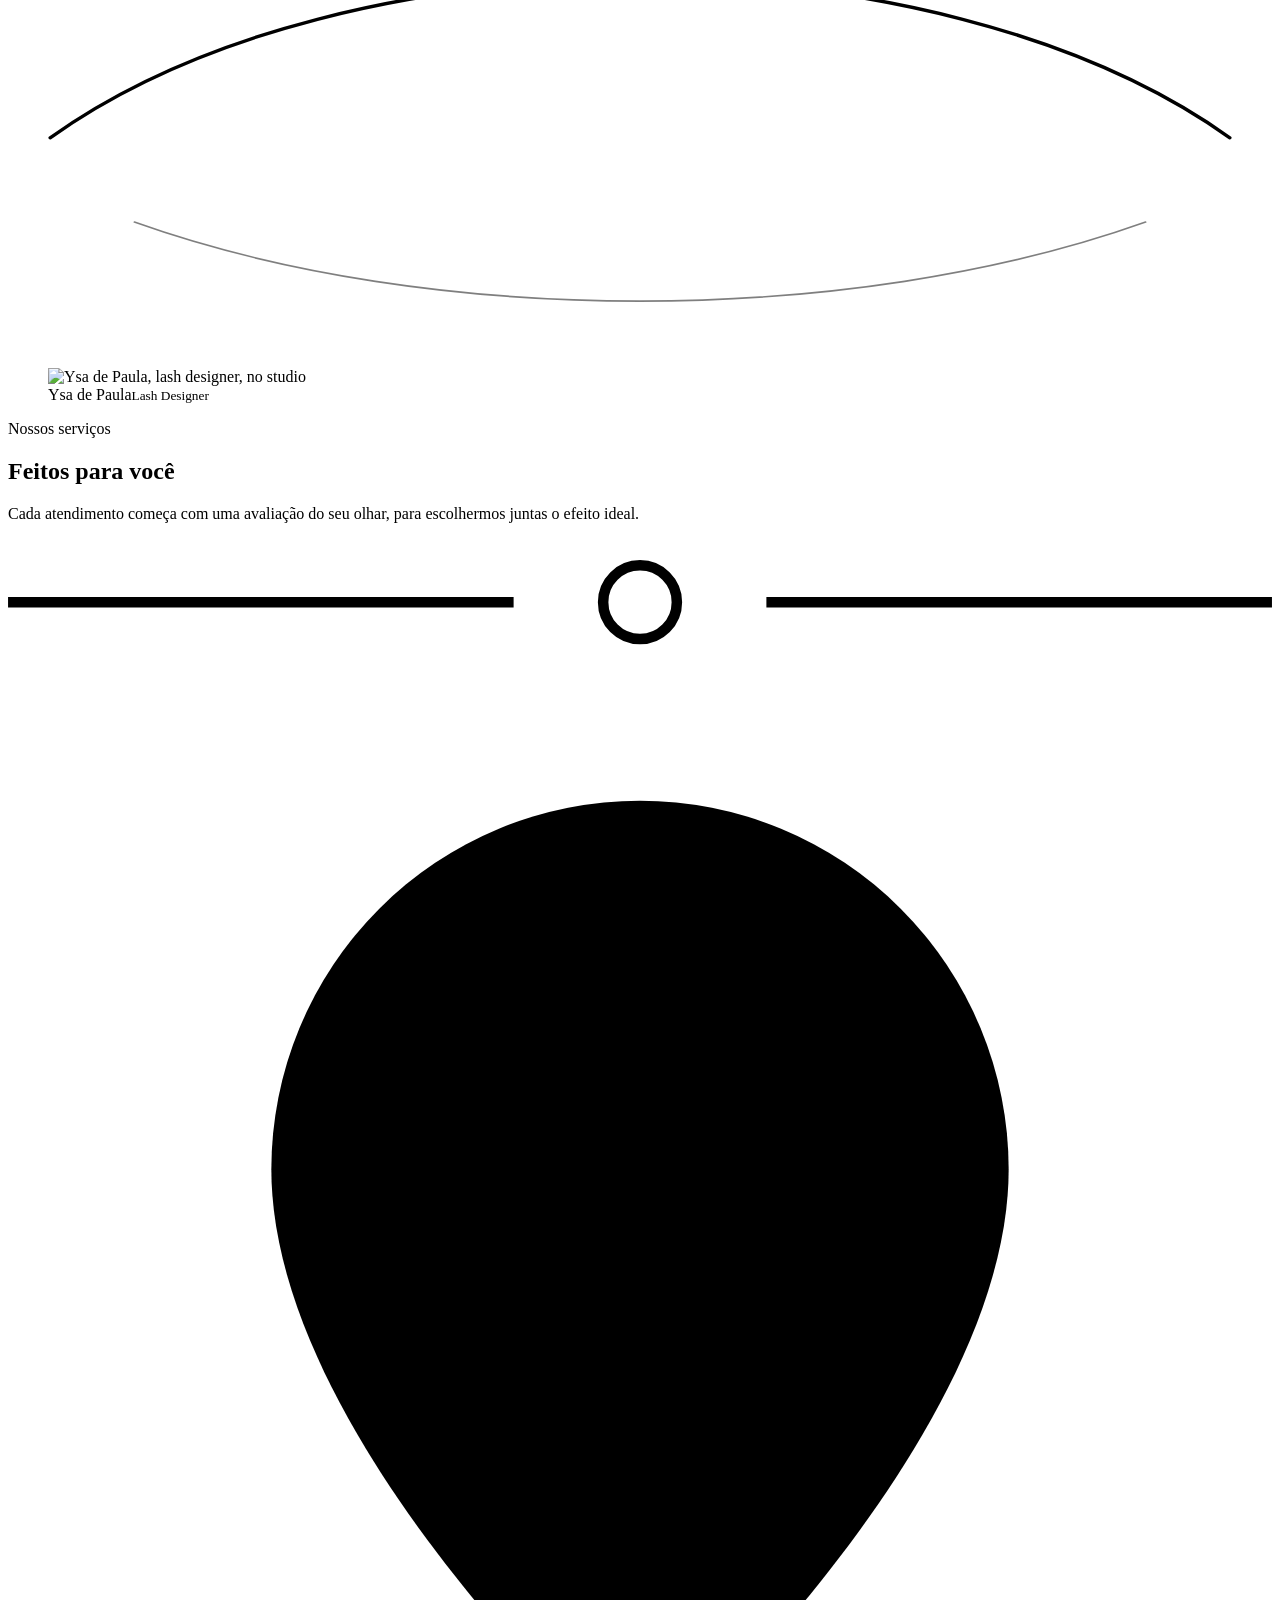
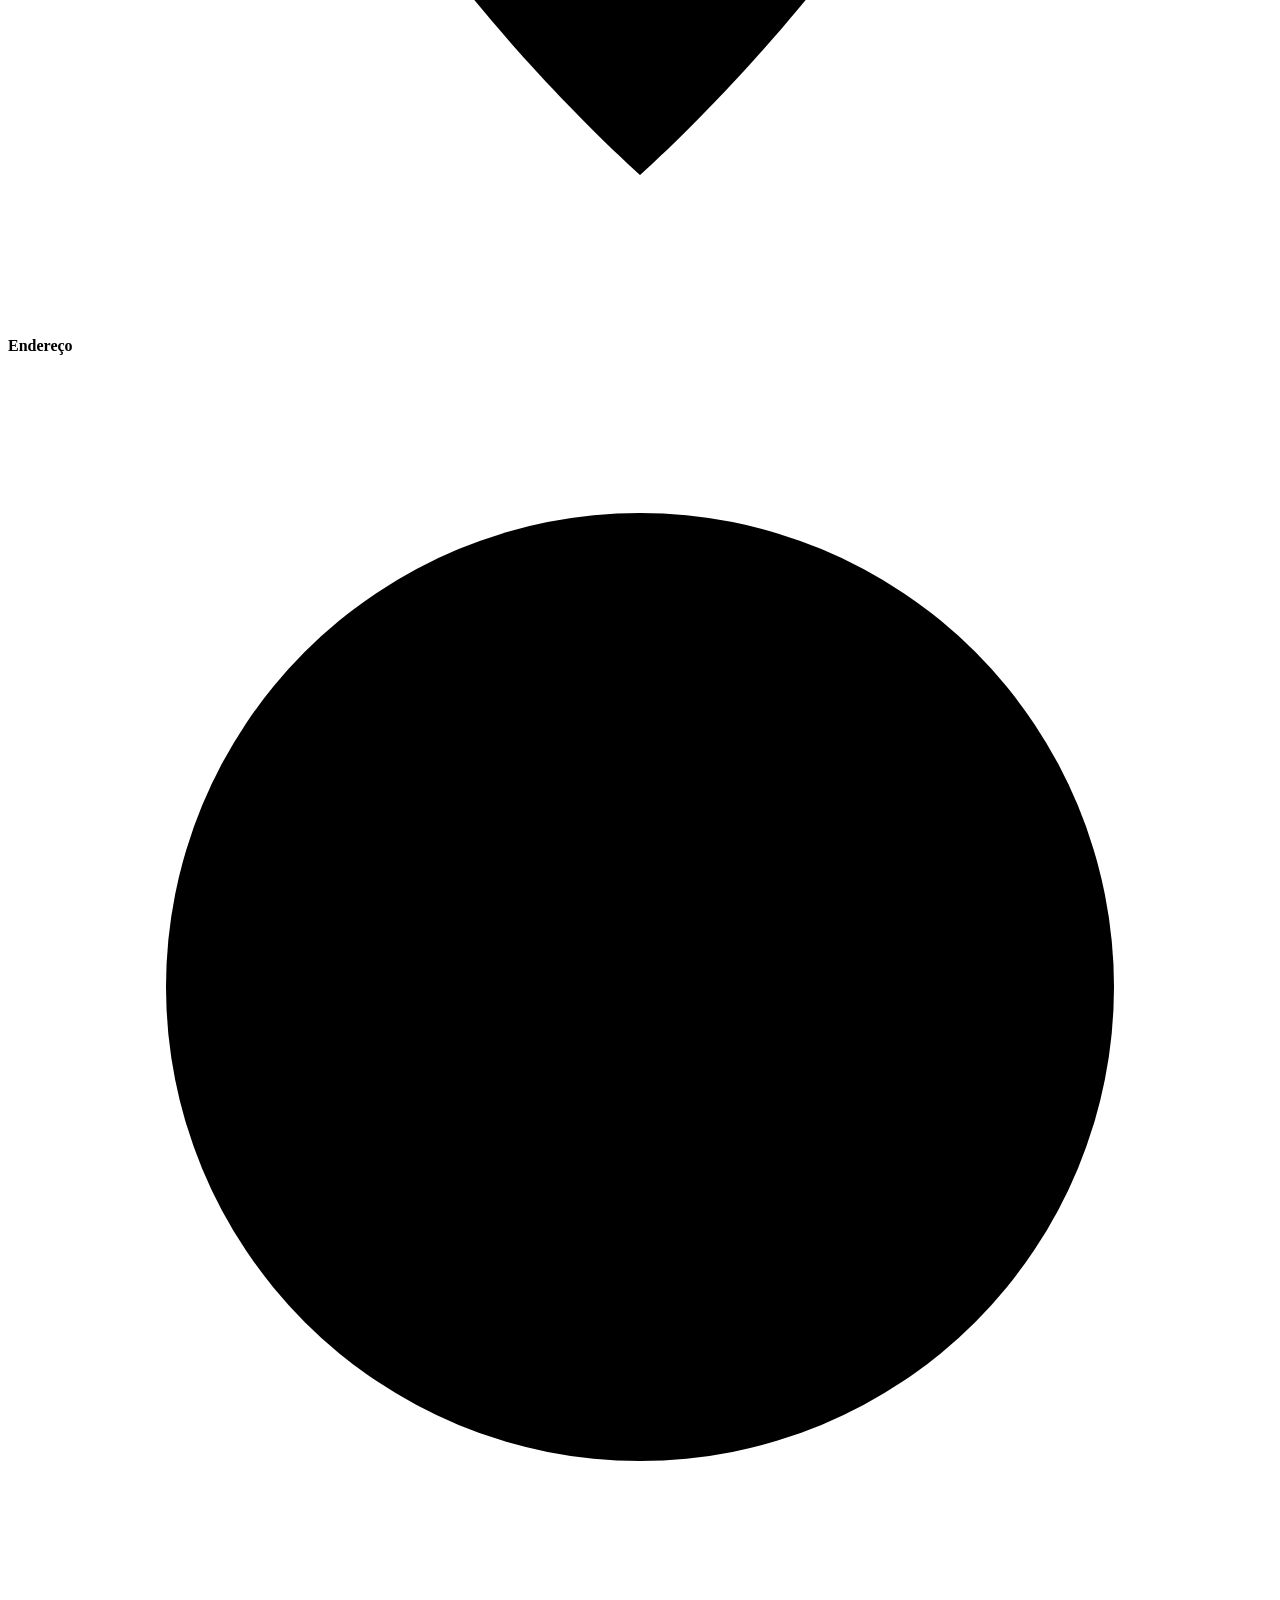
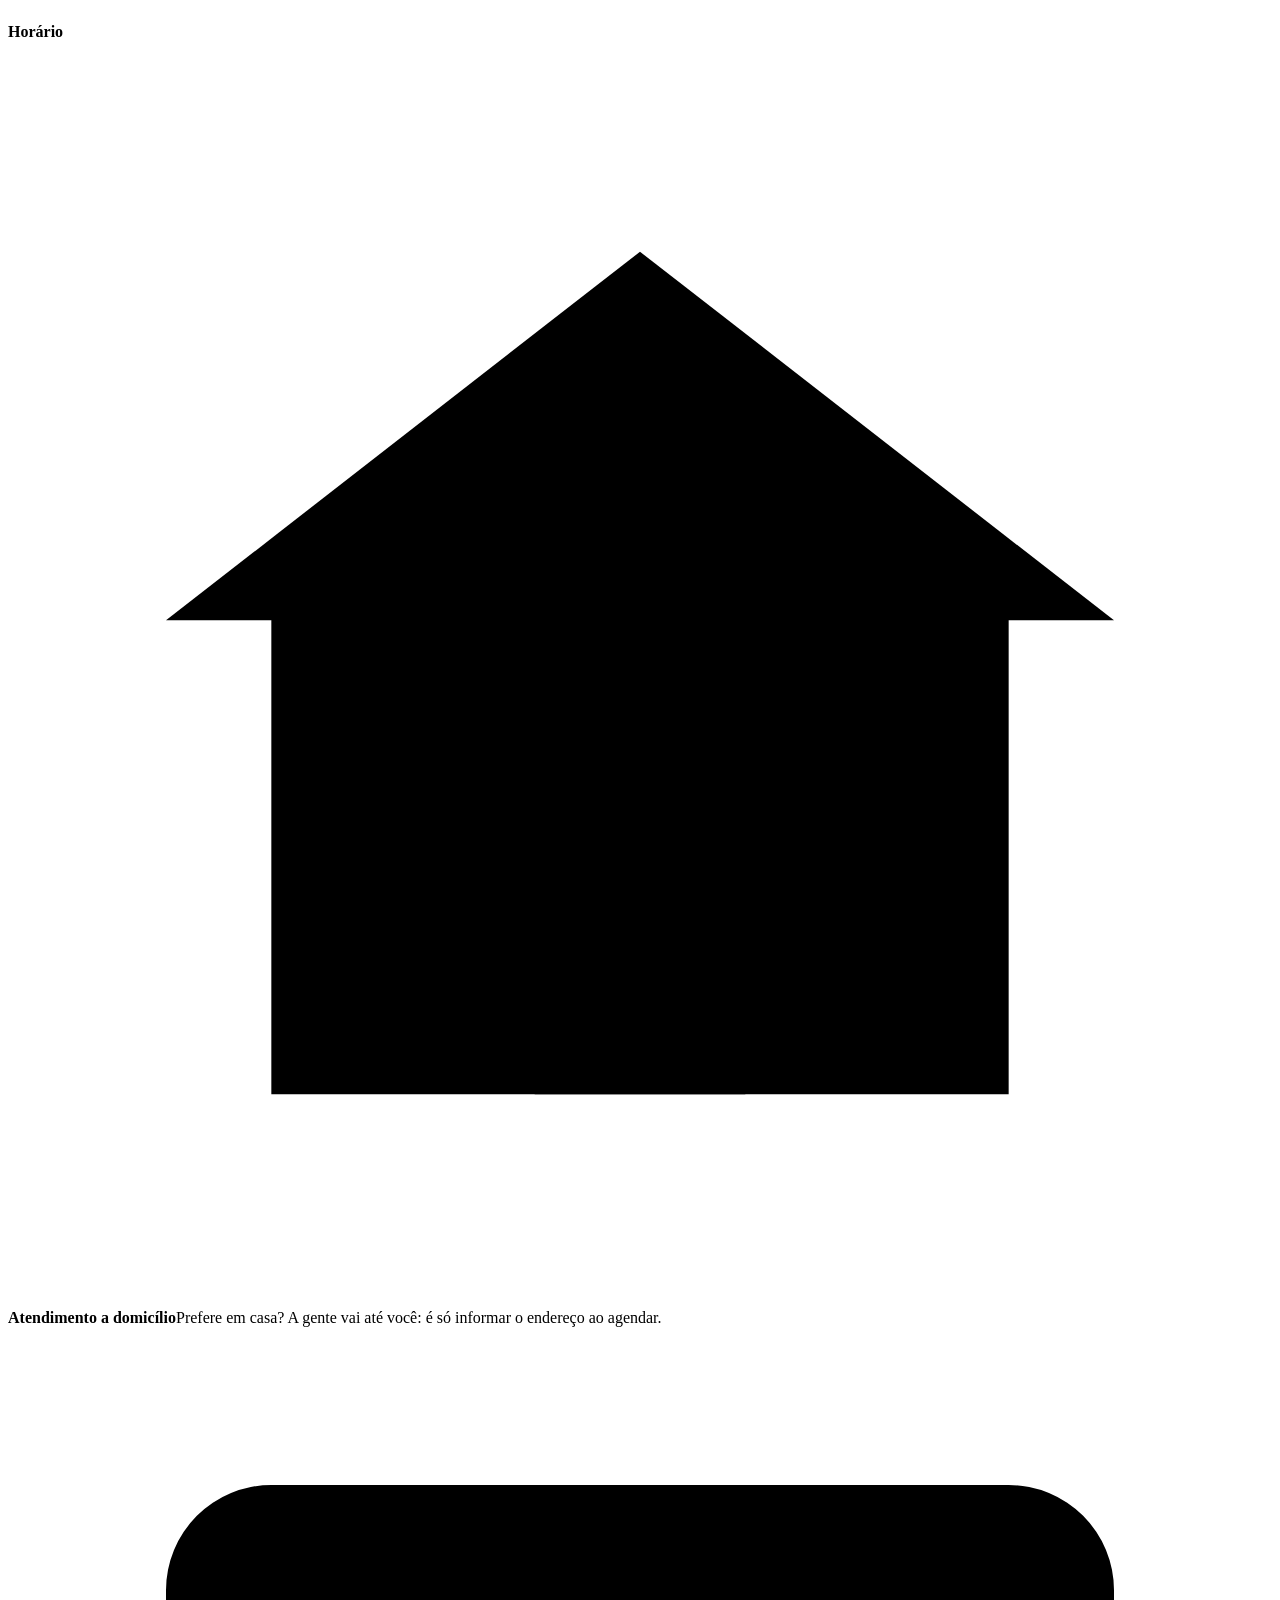
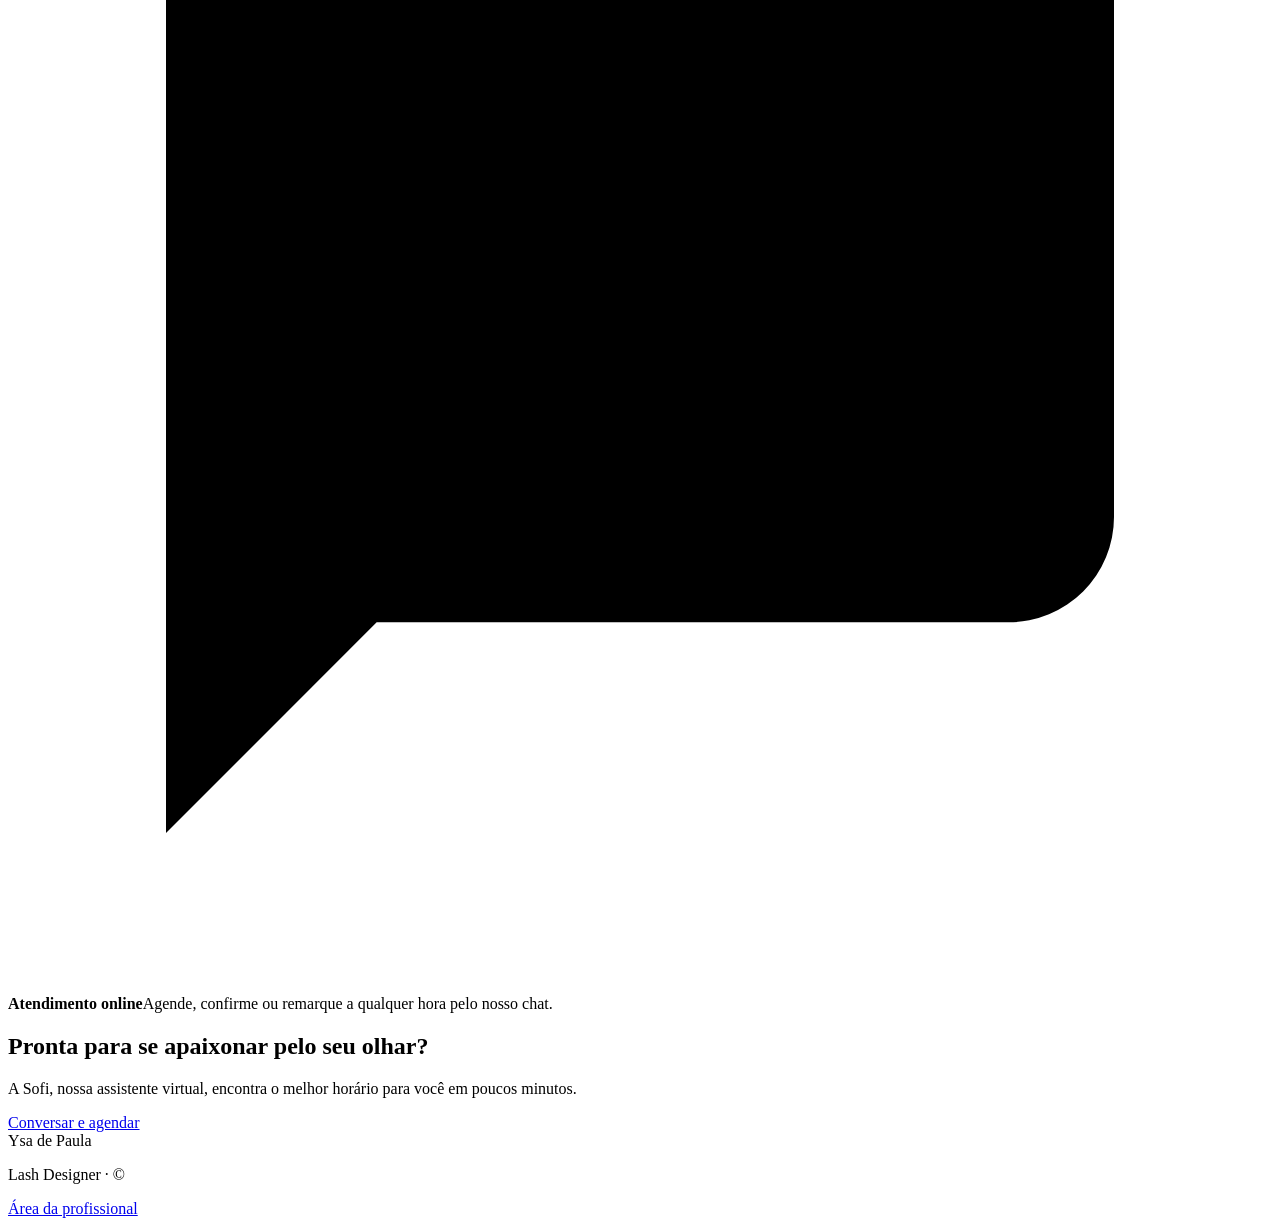
==== commit 5d433c12: "Foto da Ysa no topo, Cílios Marrom e nova foto do Lash Lifting - Retrato da Ysa em moldura de arco a" ====
--- a/frontend/src/index.html
+++ b/frontend/src/index.html
@@ -43,6 +43,10 @@
         <path d="M60 160 C 200 210, 400 210, 540 160" stroke-width=".8" opacity=".5"/>
         <g stroke-width="1.3" id="cilios"></g>
     </svg>
+    <figure class="retrato">
+        <img src="/img/ysa.jpg" alt="Ysa de Paula, lash designer, no studio" width="750" height="1000">
+        <figcaption><span data-studio>Ysa de Paula</span><small data-especialidade>Lash Designer</small></figcaption>
+    </figure>
 </section>
 
 <section class="secao" id="servicos">
